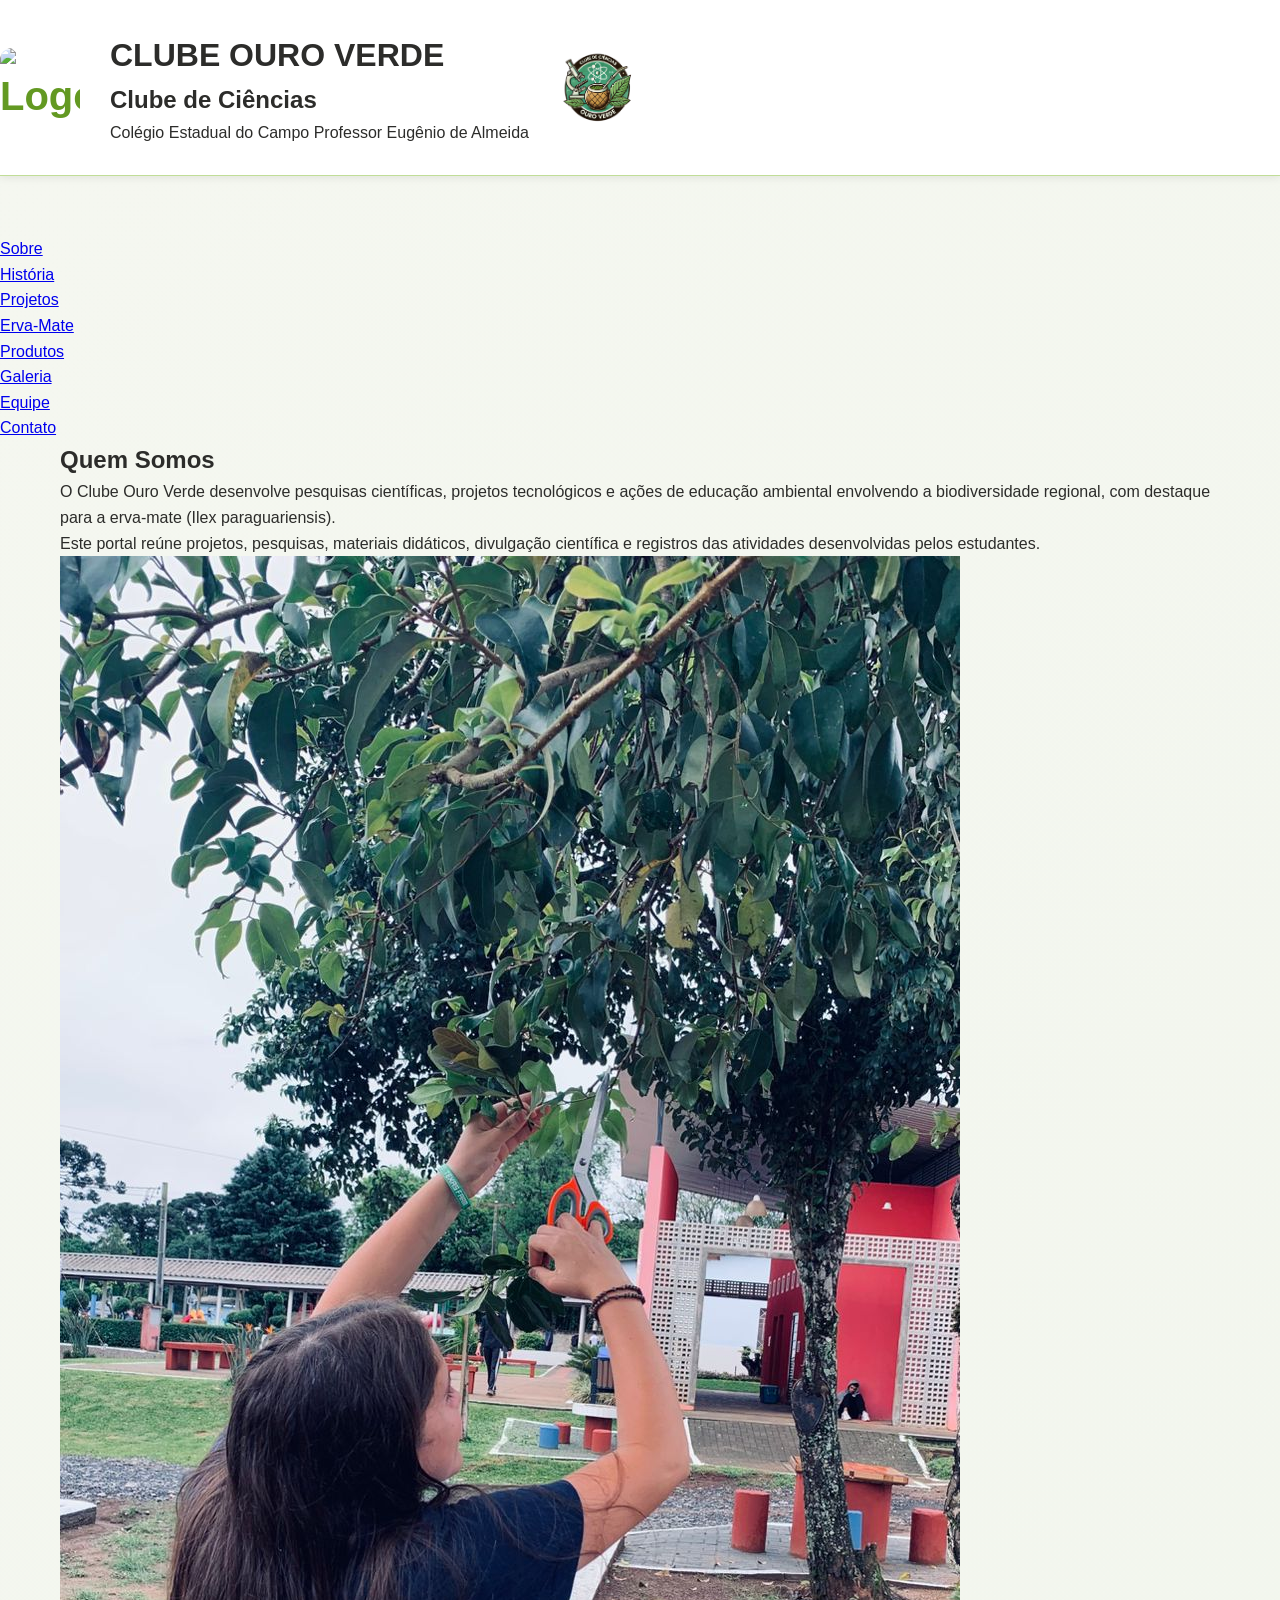
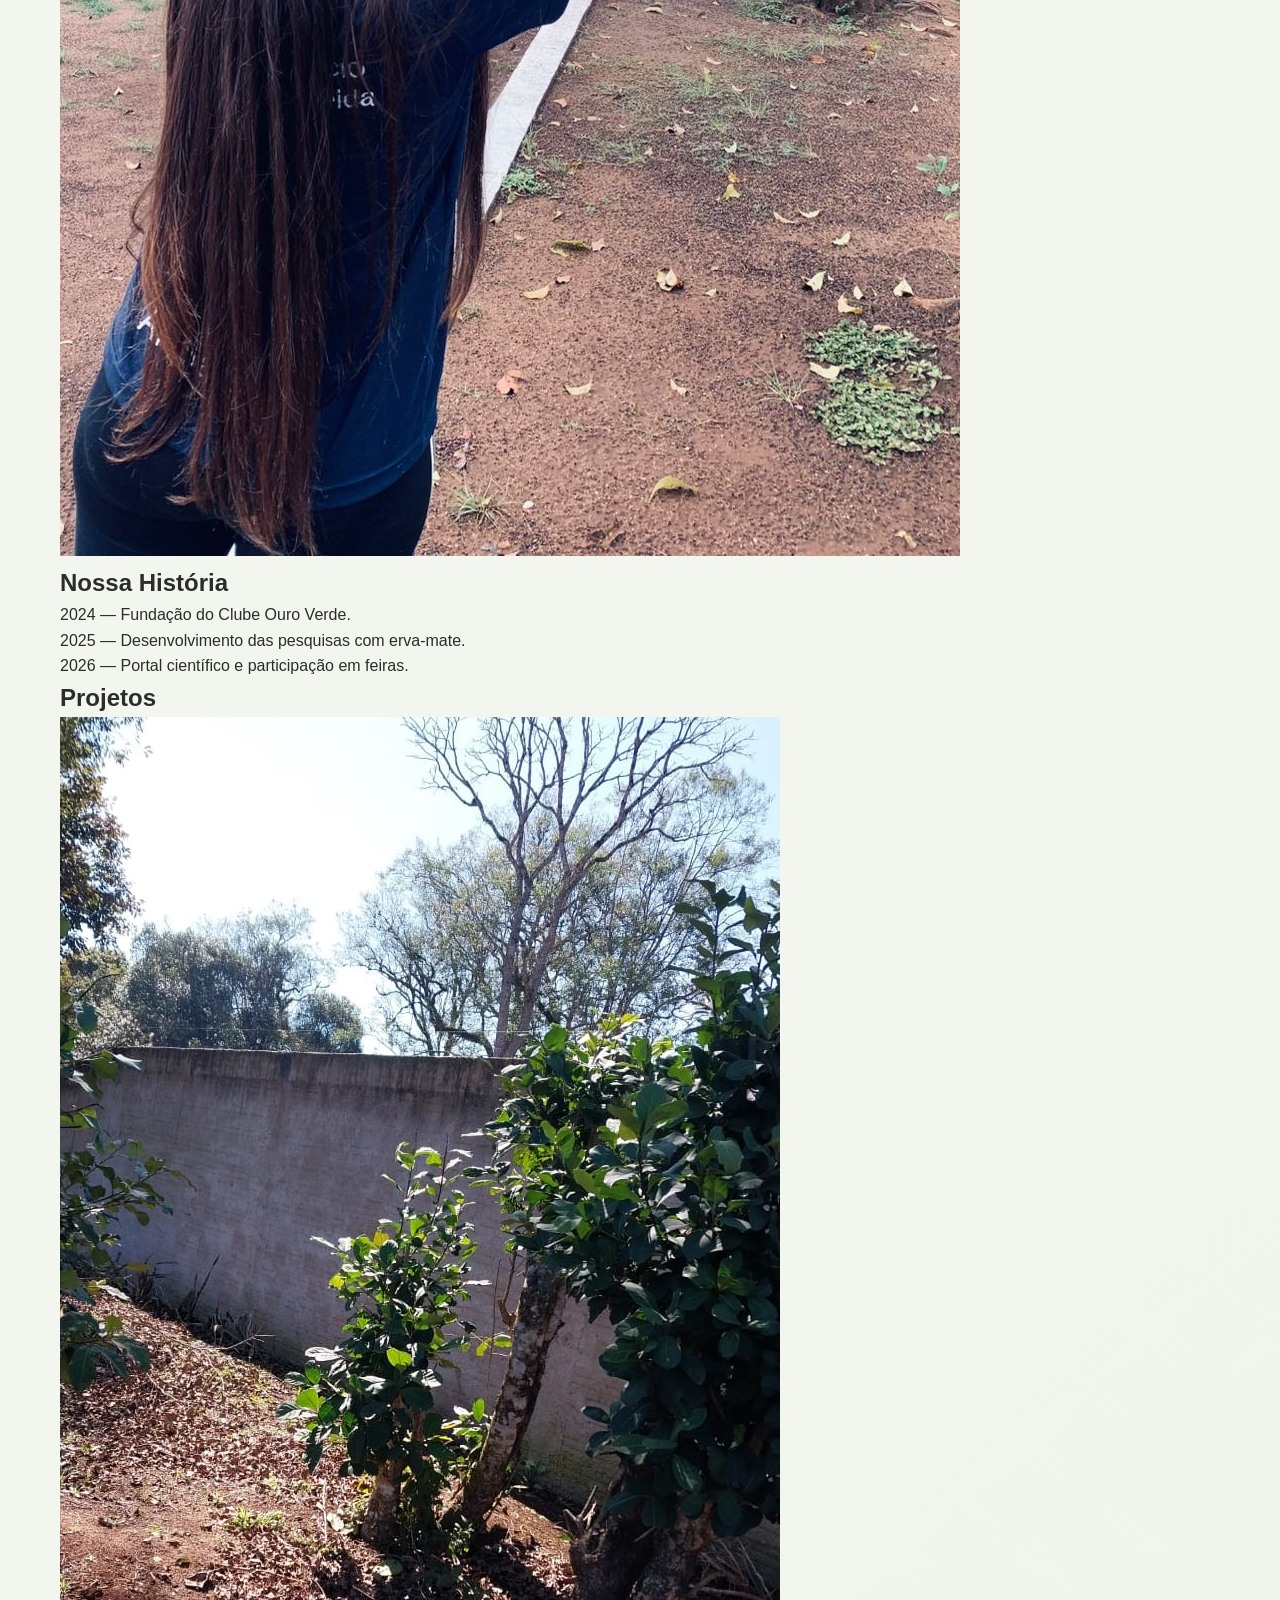
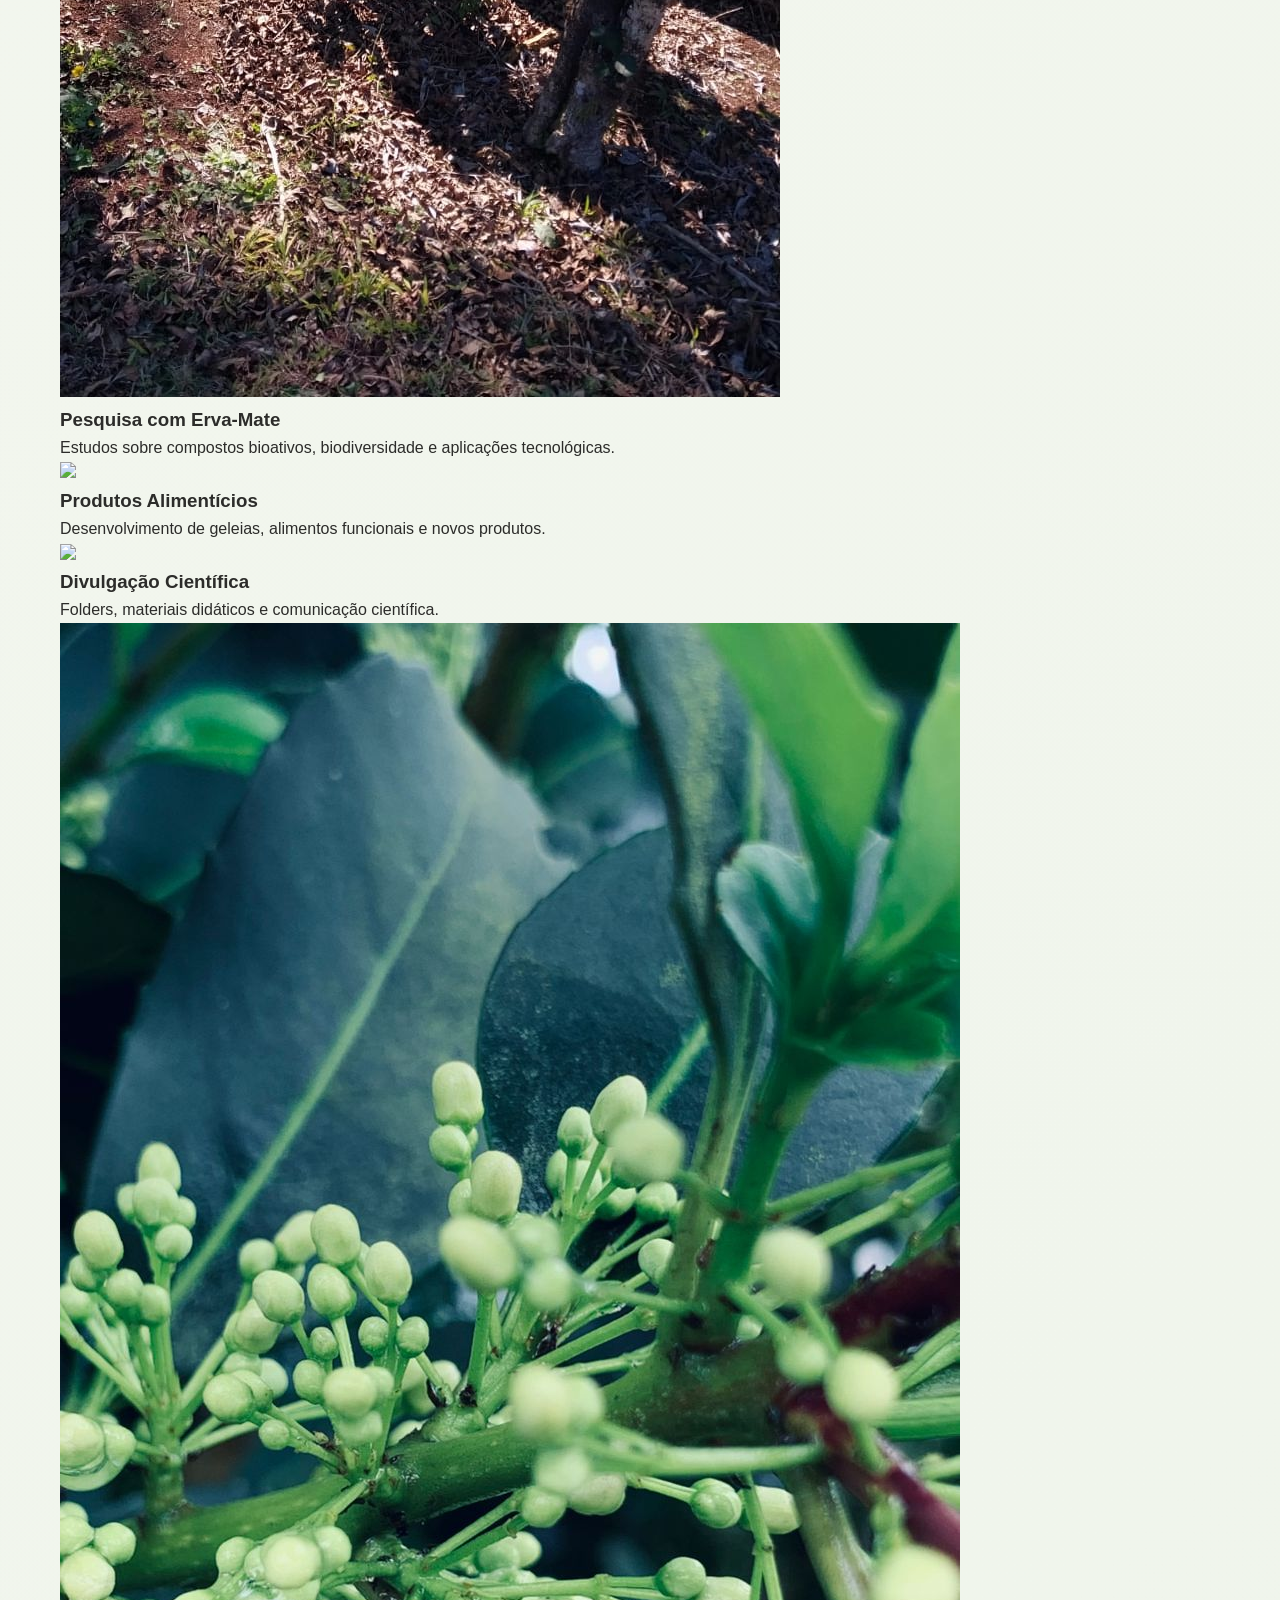
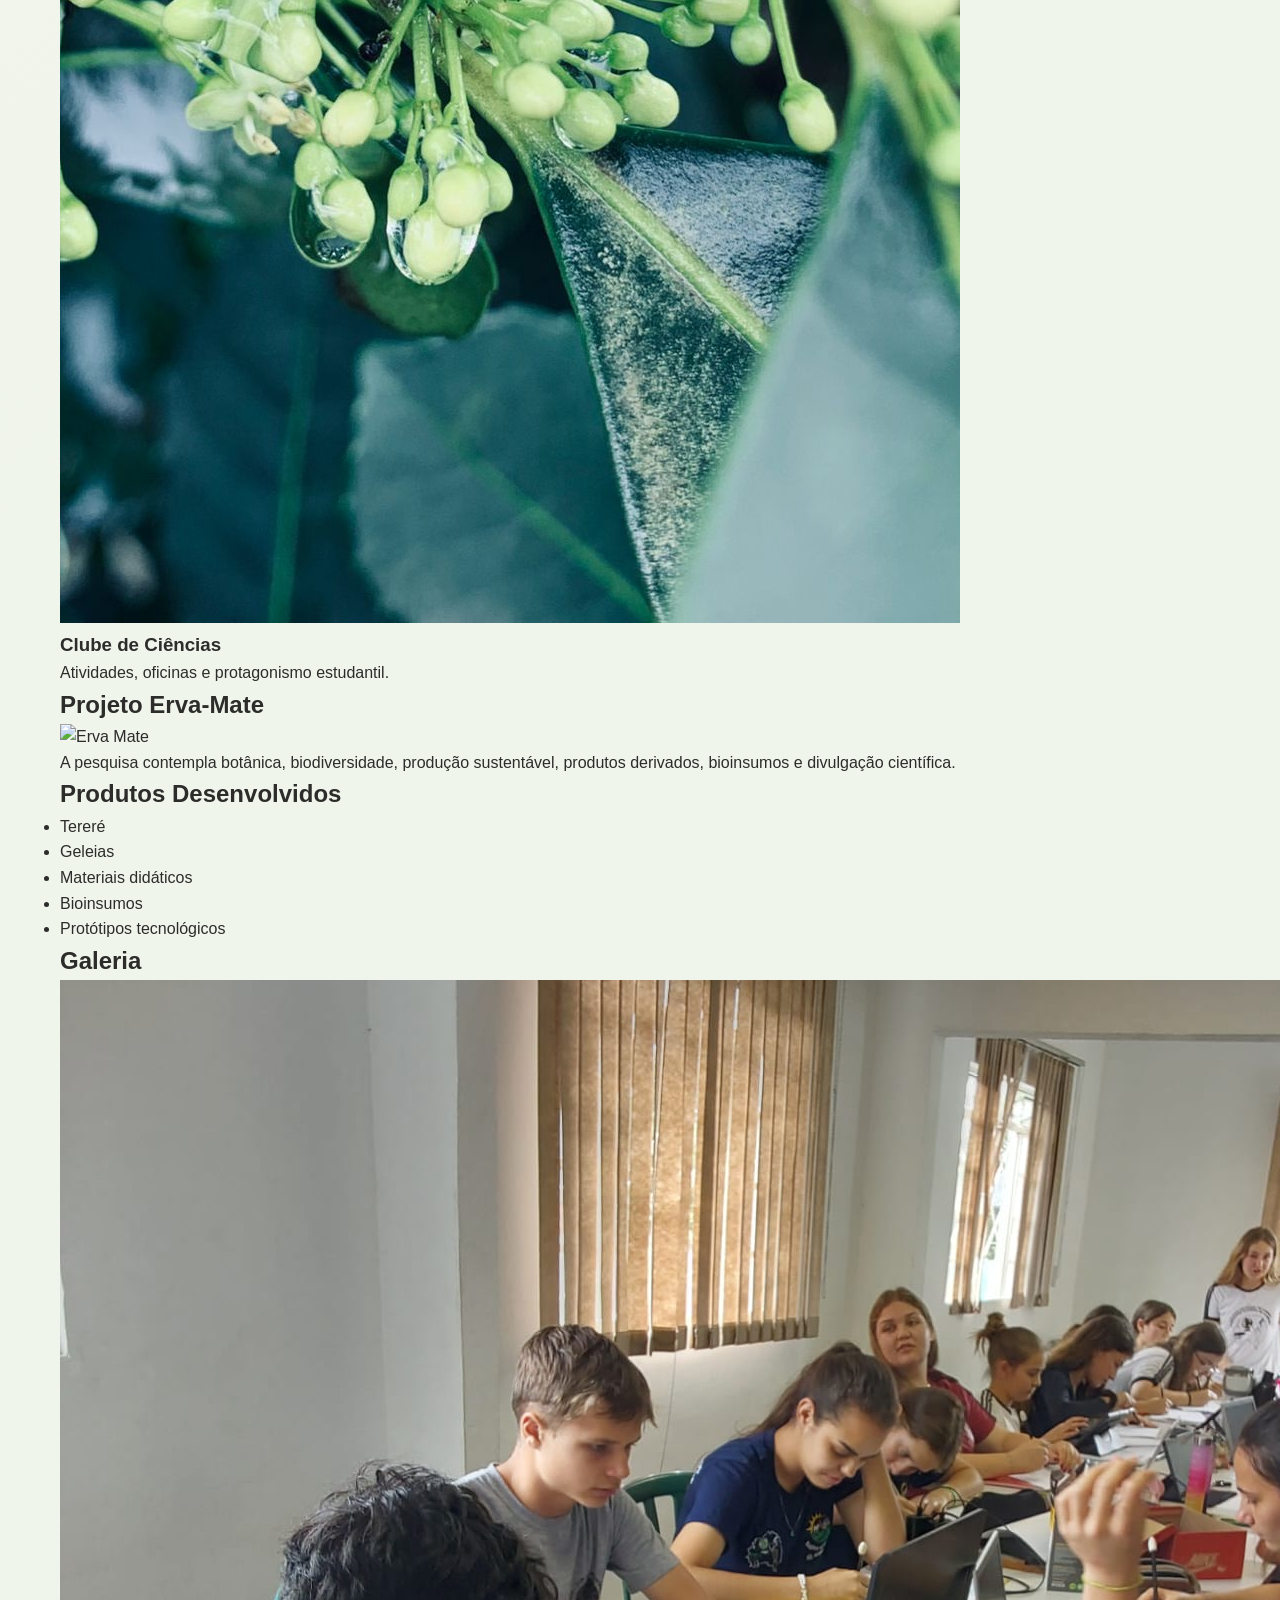
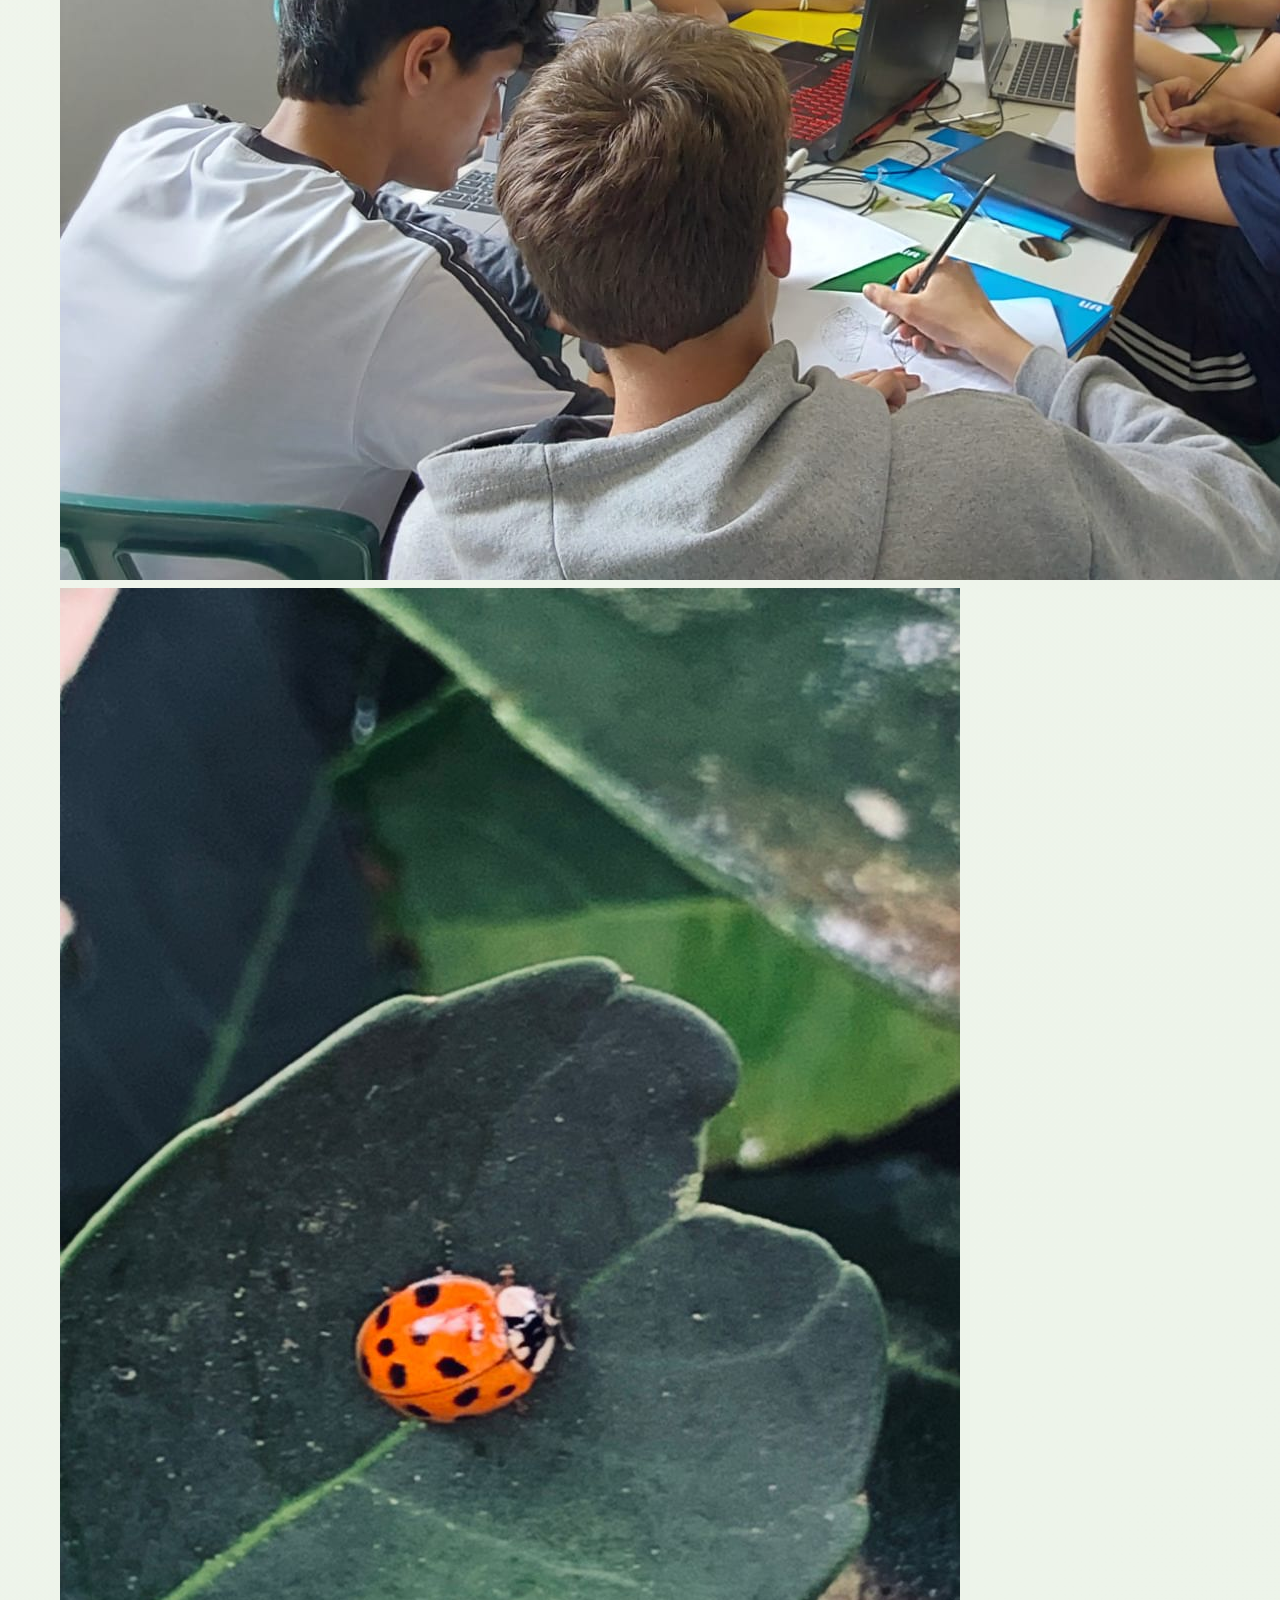
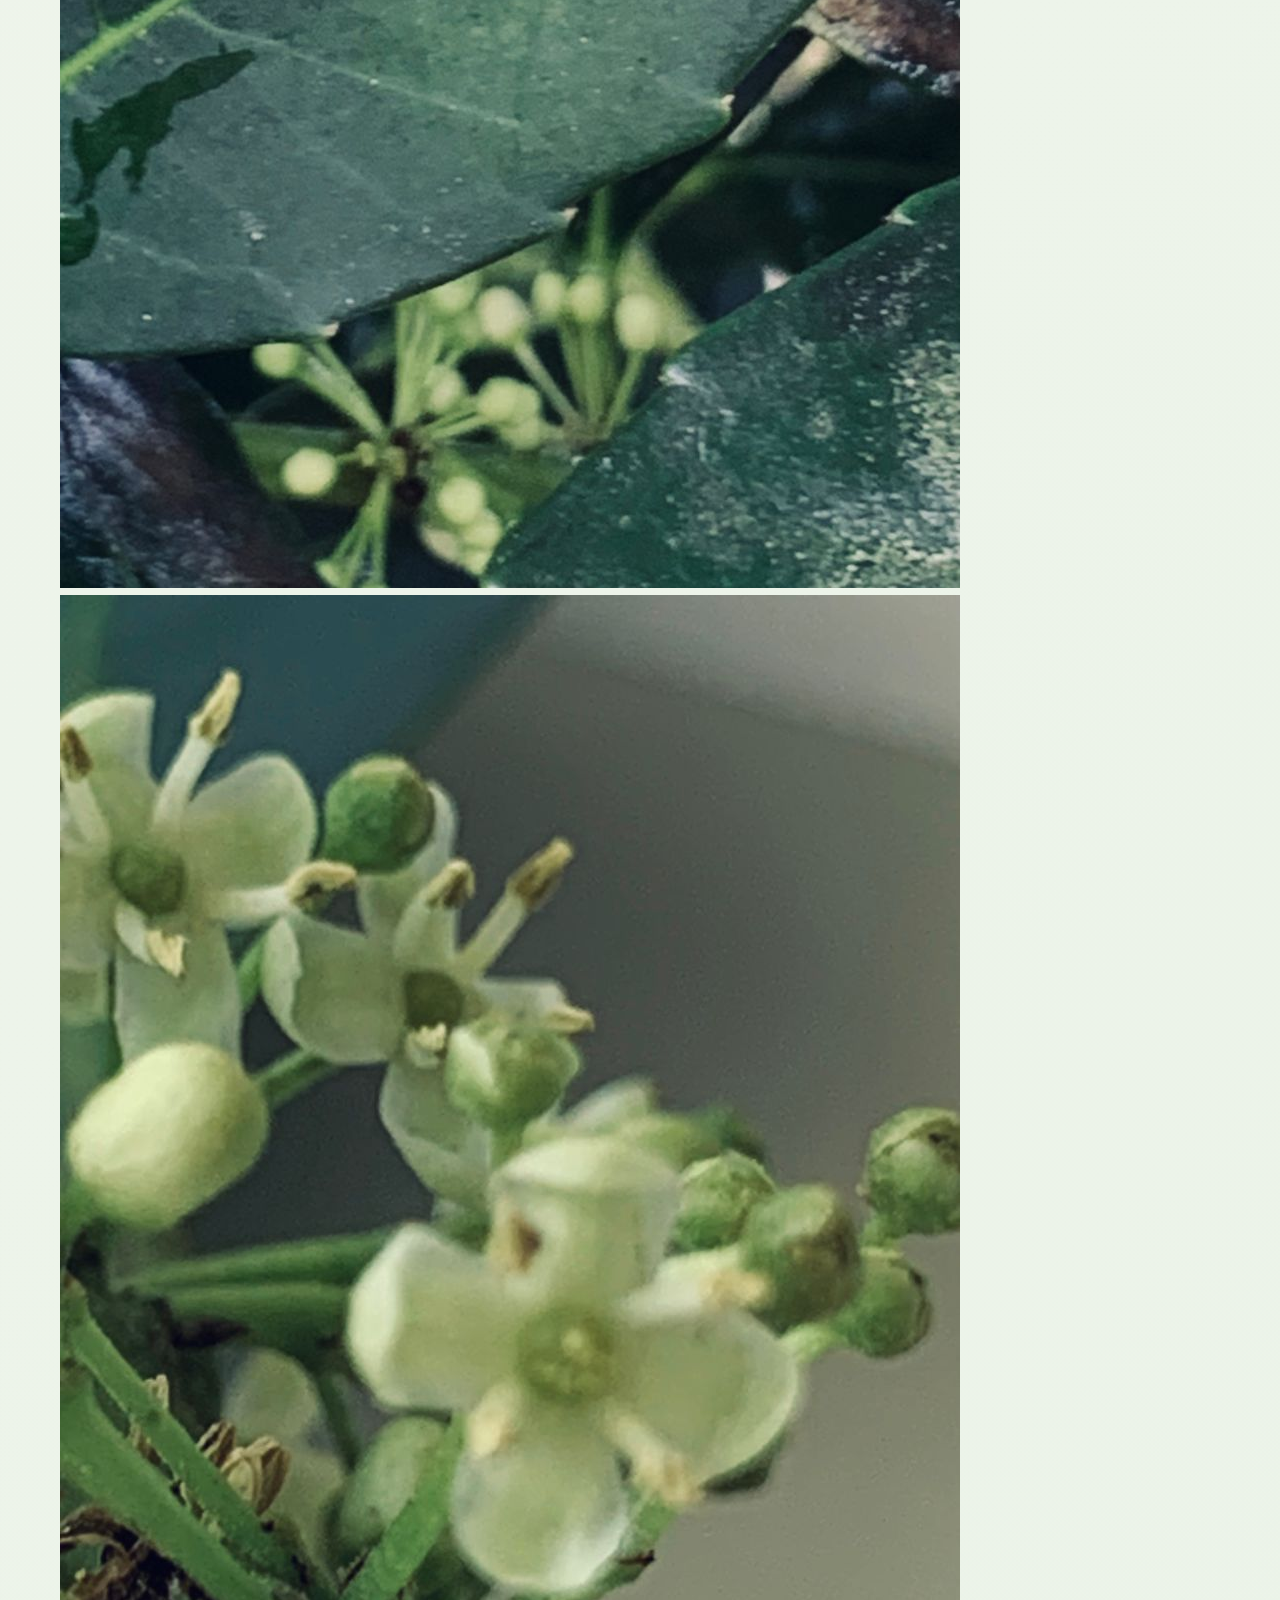
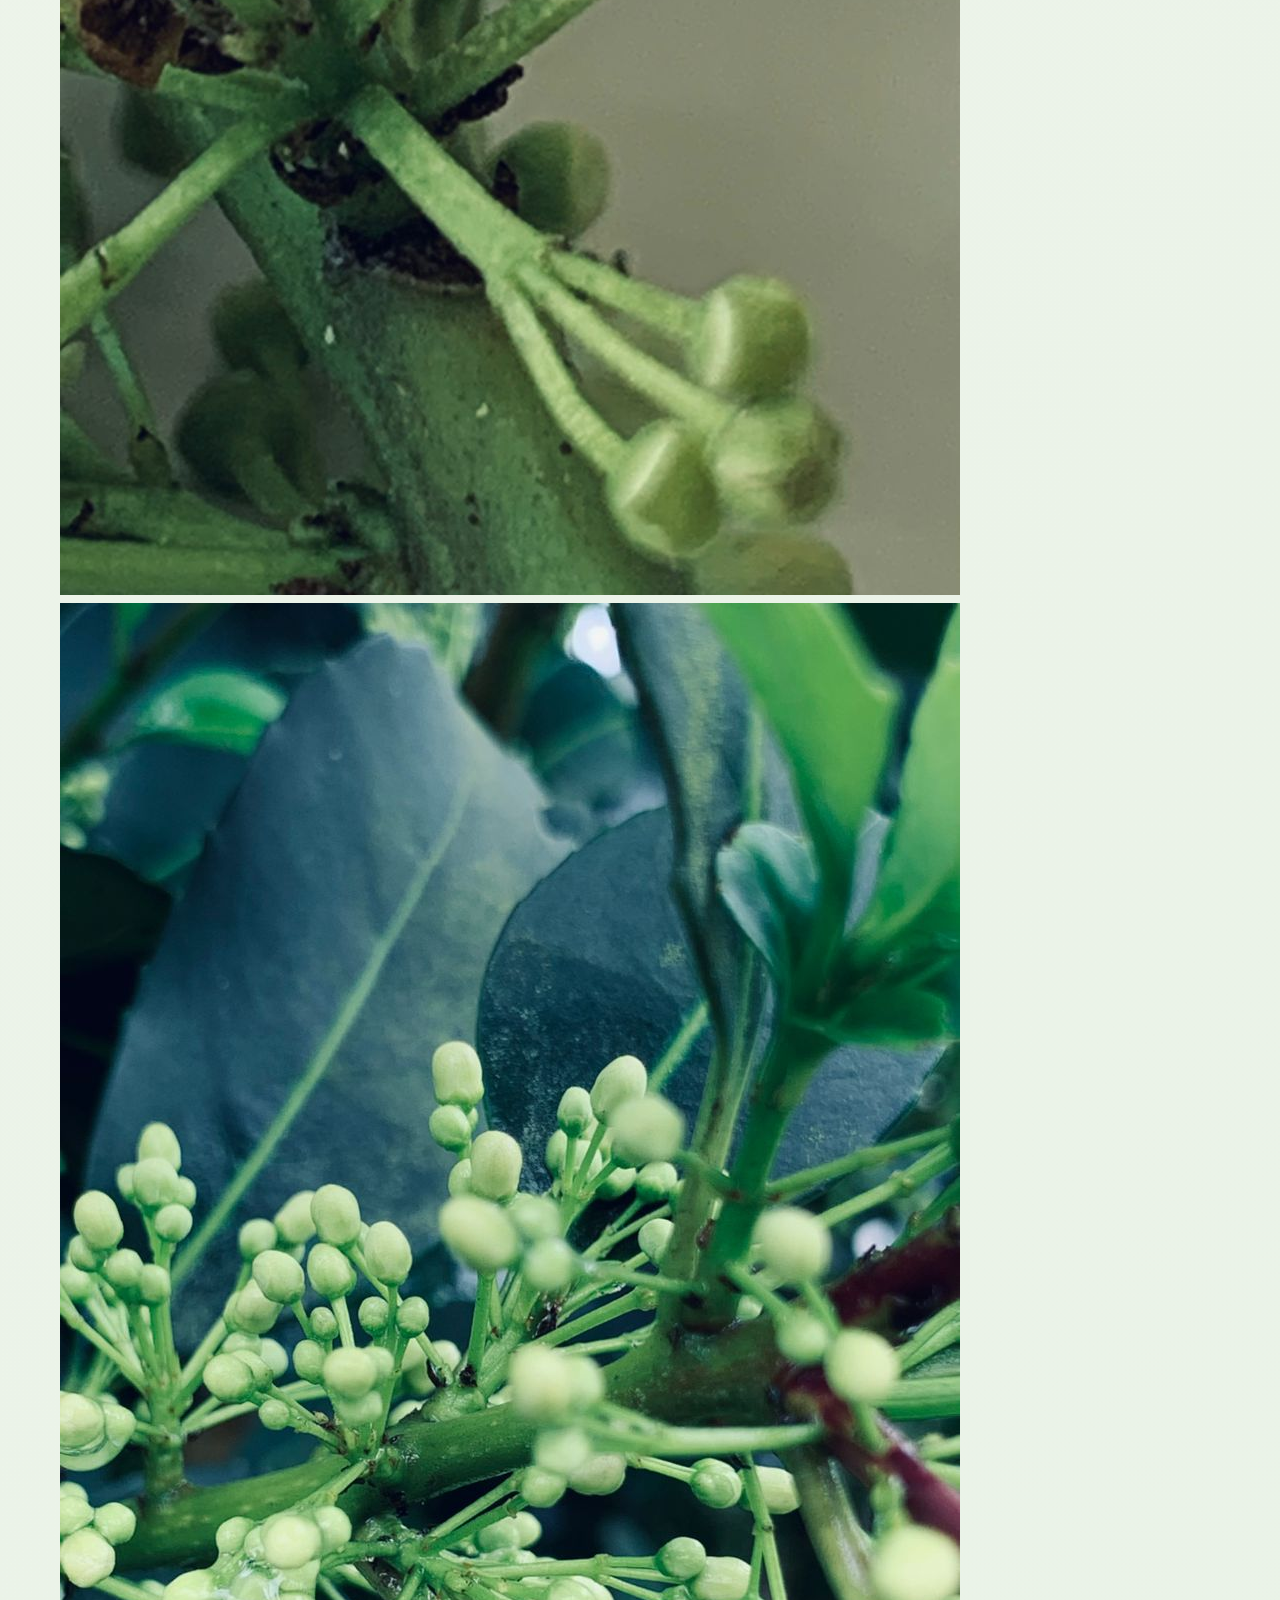
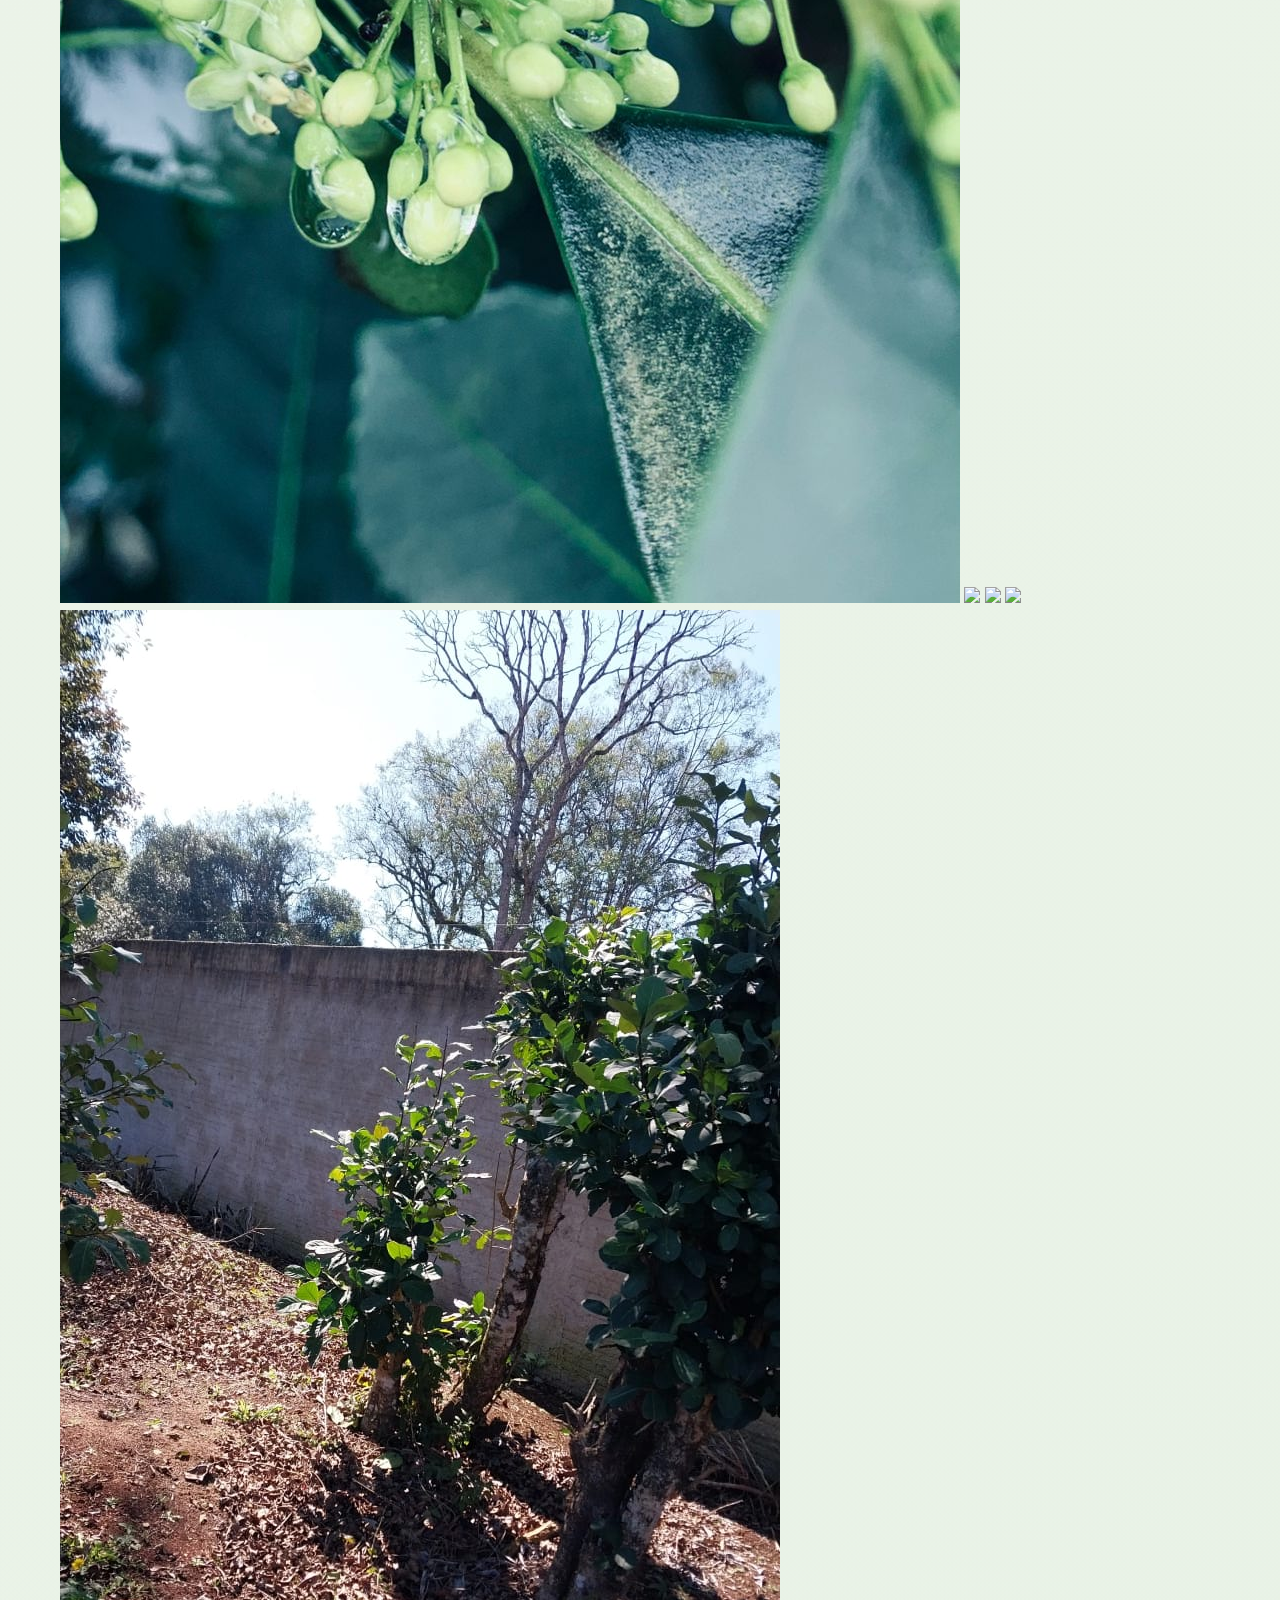
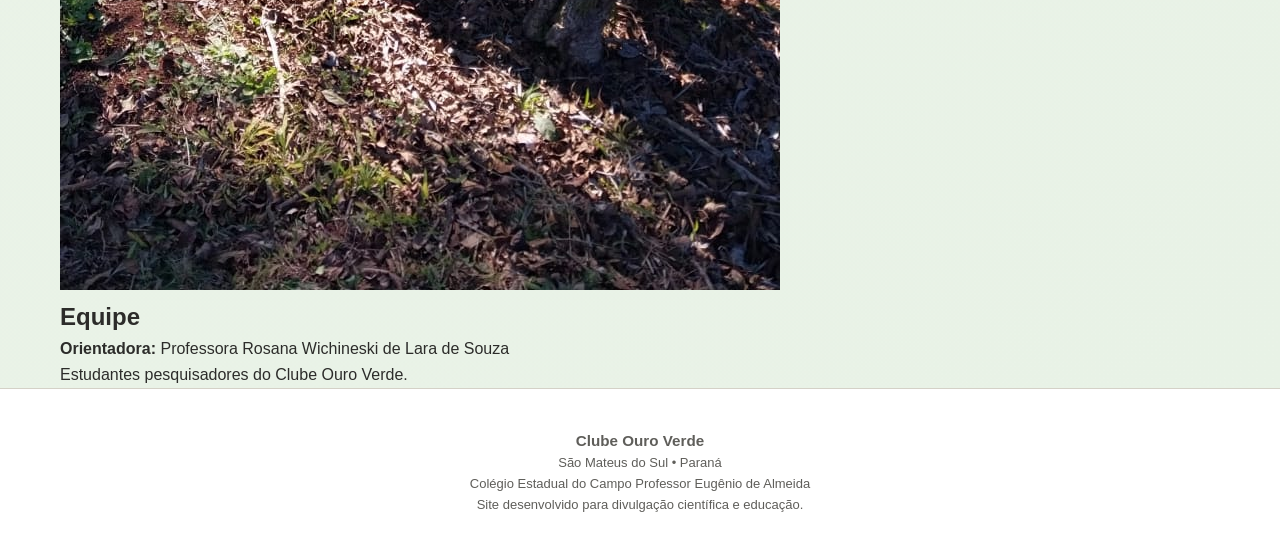
==== index (1).html @ 06588b4a "arquivo index atualizado" ====
<!DOCTYPE html>
<html lang="pt-BR">
<head>
<meta charset="UTF-8">
<meta name="viewport" content="width=device-width, initial-scale=1.0">
<title>Clube Ouro Verde</title>
<link rel="stylesheet" href="styles.css">
<link href="https://fonts.googleapis.com/css2?family=Cinzel:wght@400;700&family=Montserrat:wght@300;400;600;700&display=swap" rel="stylesheet">
</head>
<body>

<header class="hero-header">
  <div class="overlay"></div>
  <div class="header-content">
      <img class="logo" src="logo-colegio.png" alt="Logo Colégio">
      <div class="title-box">
          <h1>CLUBE OURO VERDE</h1>
          <h2>Clube de Ciências</h2>
          <p>Colégio Estadual do Campo Professor Eugênio de Almeida</p>
      </div>
      <img class="logo" src="Logo do clube sem nome do colégio .png" alt="Logo Clube">
  </div>
</header>

<nav>
<ul>
<li><a href="#sobre">Sobre</a></li>
<li><a href="#historia">História</a></li>
<li><a href="#projetos">Projetos</a></li>
<li><a href="#erva">Erva-Mate</a></li>
<li><a href="#produtos">Produtos</a></li>
<li><a href="#galeria">Galeria</a></li>
<li><a href="#equipe">Equipe</a></li>
<li><a href="#contato">Contato</a></li>
</ul>
</nav>

<section id="sobre" class="container">
<h2>Quem Somos</h2>
<div class="duas-colunas">
<div>
<p>O Clube Ouro Verde desenvolve pesquisas científicas, projetos tecnológicos e ações de educação ambiental envolvendo a biodiversidade regional, com destaque para a erva-mate (Ilex paraguariensis).</p>
<p>Este portal reúne projetos, pesquisas, materiais didáticos, divulgação científica e registros das atividades desenvolvidas pelos estudantes.</p>
</div>
<div>
<img src="Foto de Rosana Lara.jpg" alt="Quadro Clube de Ciências">
</div>
</div>
</section>

<section id="historia" class="container">
<h2>Nossa História</h2>
<div class="timeline">
<div>2024 — Fundação do Clube Ouro Verde.</div>
<div>2025 — Desenvolvimento das pesquisas com erva-mate.</div>
<div>2026 — Portal científico e participação em feiras.</div>
</div>
</section>

<section id="projetos" class="container">
<h2>Projetos</h2>
<div class="cards">
<article class="card">
<img src="IMG-20250812-WA0069.jpg">
<h3>Pesquisa com Erva-Mate</h3>
<p>Estudos sobre compostos bioativos, biodiversidade e aplicações tecnológicas.</p>
</article>

<article class="card">
<img src="IMG_4471.JPG">
<h3>Produtos Alimentícios</h3>
<p>Desenvolvimento de geleias, alimentos funcionais e novos produtos.</p>
</article>

<article class="card">
<img src="IMG_4475.JPG">
<h3>Divulgação Científica</h3>
<p>Folders, materiais didáticos e comunicação científica.</p>
</article>

<article class="card">
<img src="Foto de Rosana Lara(4).jpg">
<h3>Clube de Ciências</h3>
<p>Atividades, oficinas e protagonismo estudantil.</p>
</article>
</div>
</section>

<section id="erva" class="container">
<h2>Projeto Erva-Mate</h2>
<img src="IMG_4467.JPG" alt="Erva Mate">
<p>A pesquisa contempla botânica, biodiversidade, produção sustentável, produtos derivados, bioinsumos e divulgação científica.</p>
</section>

<section id="produtos" class="container">
<h2>Produtos Desenvolvidos</h2>
<ul>
<li>Tereré</li>
<li>Geleias</li>
<li>Materiais didáticos</li>
<li>Bioinsumos</li>
<li>Protótipos tecnológicos</li>
</ul>
</section>

<section id="galeria" class="container">
<h2>Galeria</h2>
<div class="galeria">
<img src="Foto de Rosana Lara(1).jpg">
<img src="Foto de Rosana Lara(2).jpg">
<img src="Foto de Rosana Lara(3).jpg">
<img src="Foto de Rosana Lara(4).jpg">
<img src="IMG_4497.JPG">
<img src="IMG_4471.JPG">
<img src="IMG_4467.JPG">
<img src="IMG-20250812-WA0069.jpg">
</div>
</section>

<section id="equipe" class="container">
<h2>Equipe</h2>
<p><strong>Orientadora:</strong> Professora Rosana Wichineski de Lara de Souza</p>
<p>Estudantes pesquisadores do Clube Ouro Verde.</p>
</section>

<footer id="contato">
<h3>Clube Ouro Verde</h3>
<p>São Mateus do Sul • Paraná</p>
<p>Colégio Estadual do Campo Professor Eugênio de Almeida</p>
<p>Site desenvolvido para divulgação científica e educação.</p>
</footer>

</body>
</html>
---- styles.css ----
/* =============================================
   CLUBE DE CIÊNCIAS OURO VERDE - ESTILOS
   ============================================= */

* {
    margin: 0;
    padding: 0;
    box-sizing: border-box;
}

body {
    font-family: 'Segoe UI', Tahoma, Geneva, Verdana, sans-serif;
    background: linear-gradient(135deg, #f5f7f0 0%, #e8f2e6 100%);
    color: #2c2c2a;
    line-height: 1.6;
}

.container {
    max-width: 1200px;
    margin: 0 auto;
    padding: 0 20px;
}

/* =============================================
   HEADER
   ============================================= */

header {
    background: white;
    border-bottom: 1px solid #c0dd97;
    padding: 30px 0;
    margin-bottom: 60px;
    box-shadow: 0 2px 8px rgba(0, 0, 0, 0.08);
    position: sticky;
    top: 0;
    z-index: 100;
}

.header-content {
    display: flex;
    align-items: center;
    gap: 30px;
}

.logo-area {
    flex-shrink: 0;
}

.logo {
    width: 80px;
    height: 80px;
    background: white;
    border-radius: 12px;
    display: flex;
    align-items: center;
    justify-content: center;
    font-weight: bold;
    font-size: 40px;
    color: #639922;
}

.logo img {
    width: 100%;
    height: 100%;
    object-fit: contain;
    padding: 4px;
}

.header-text h1 {
    font-size: 28px;
    color: #3B6D11;
    margin-bottom: 4px;
    font-weight: 600;
}

.header-text p {
    font-size: 15px;
    color: #5F5E5A;
}

/* =============================================
   HERO SECTION
   ============================================= */

.hero {
    text-align: center;
    margin-bottom: 80px;
}

.hero h2 {
    font-size: 36px;
    color: #3B6D11;
    margin-bottom: 16px;
    font-weight: 600;
}

.hero-desc {
    font-size: 18px;
    color: #5F5E5A;
    max-width: 700px;
    margin: 0 auto 40px;
    line-height: 1.7;
}

/* =============================================
   ABOUT SECTION
   ============================================= */

.about-section {
    background: white;
    padding: 40px;
    border-radius: 12px;
    border: 1px solid #c0dd97;
    margin-bottom: 80px;
    box-shadow: 0 2px 8px rgba(99, 153, 34, 0.06);
}

.about-section h3 {
    font-size: 20px;
    color: #3B6D11;
    margin-bottom: 16px;
    font-weight: 600;
}

.about-section p {
    font-size: 15px;
    color: #5F5E5A;
    line-height: 1.8;
    margin-bottom: 12px;
}

/* =============================================
   PROJECTS SECTION
   ============================================= */

.projects-section h3 {
    font-size: 22px;
    color: #3B6D11;
    margin-bottom: 24px;
    font-weight: 600;
}

.projects-grid {
    display: grid;
    grid-template-columns: repeat(auto-fit, minmax(280px, 1fr));
    gap: 24px;
    margin-bottom: 80px;
}

.project-card {
    background: white;
    border-radius: 12px;
    padding: 32px 24px;
    border: 1px solid #d4d1c7;
    text-align: center;
    transition: all 0.3s ease;
    cursor: pointer;
    box-shadow: 0 2px 8px rgba(0, 0, 0, 0.04);
}

.project-card:hover {
    border-color: #97c459;
    box-shadow: 0 8px 24px rgba(99, 153, 34, 0.15);
    transform: translateY(-4px);
}

.project-icon {
    font-size: 48px;
    margin-bottom: 16px;
    display: block;
}

.project-card h4 {
    font-size: 18px;
    color: #3B6D11;
    margin-bottom: 8px;
    font-weight: 600;
}

.project-card p {
    font-size: 14px;
    color: #888780;
    margin-bottom: 20px;
    line-height: 1.6;
}

/* =============================================
   BOTÕES
   ============================================= */

.btn {
    display: inline-block;
    padding: 12px 24px;
    background: #639922;
    color: white;
    text-decoration: none;
    border-radius: 8px;
    font-size: 14px;
    font-weight: 500;
    transition: background 0.3s, transform 0.2s;
    border: none;
    cursor: pointer;
}

.btn:hover {
    background: #3B6D11;
    transform: translateY(-2px);
}

.btn:active {
    transform: translateY(0);
}

.btn-secondary {
    background: transparent;
    color: #639922;
    border: 1px solid #c0dd97;
}

.btn-secondary:hover {
    background: #f5f7f0;
    border-color: #97c459;
}

/* =============================================
   CARD "NOVO PROJETO"
   ============================================= */

.add-project {
    background: #f5f7f0;
    border: 2px dashed #c0dd97;
    display: flex;
    align-items: center;
    justify-content: center;
    gap: 12px;
    padding: 24px;
}

.add-project:hover {
    background: #e8f2e6;
    border-color: #97c459;
}

.add-icon {
    font-size: 32px;
    color: #97c459;
}

.add-text strong {
    color: #639922;
    display: block;
    margin-bottom: 4px;
}

.add-text p {
    font-size: 12px;
    color: #5F5E5A;
    margin: 0;
}

/* =============================================
   INFO GRID
   ============================================= */

.info-grid {
    display: grid;
    grid-template-columns: repeat(auto-fit, minmax(200px, 1fr));
    gap: 20px;
    margin-bottom: 80px;
}

.info-card {
    background: #f5f7f0;
    padding: 24px;
    border-radius: 8px;
    border: 1px solid #d4d1c7;
}

.info-card strong {
    color: #3B6D11;
    display: block;
    margin-bottom: 8px;
    font-size: 16px;
}

.info-card p {
    font-size: 14px;
    color: #5F5E5A;
}

/* =============================================
   FOOTER
   ============================================= */

footer {
    text-align: center;
    padding: 40px 20px;
    color: #5F5E5A;
    font-size: 13px;
    border-top: 1px solid #d4d1c7;
    background: white;
}

.social-links {
    display: flex;
    justify-content: center;
    gap: 20px;
    margin-top: 16px;
}

.social-links a {
    color: #639922;
    text-decoration: none;
    font-weight: 500;
    transition: color 0.3s;
}

.social-links a:hover {
    color: #3B6D11;
}

/* =============================================
   RESPONSIVO - TABLETS
   ============================================= */

@media (max-width: 768px) {
    .header-content {
        flex-direction: column;
        text-align: center;
        gap: 16px;
    }

    .hero h2 {
        font-size: 28px;
    }

    .hero-desc {
        font-size: 16px;
    }

    .projects-grid {
        grid-template-columns: 1fr;
    }

    .header-text h1 {
        font-size: 24px;
    }

    .about-section {
        padding: 30px;
    }

    .project-card {
        padding: 24px 20px;
    }
}

/* =============================================
   RESPONSIVO - SMARTPHONES
   ============================================= */

@media (max-width: 480px) {
    header {
        padding: 20px 0;
        margin-bottom: 40px;
    }

    .container {
        padding: 0 15px;
    }

    .logo {
        width: 60px;
        height: 60px;
        font-size: 32px;
    }

    .header-text h1 {
        font-size: 20px;
    }

    .header-text p {
        font-size: 13px;
    }

    .hero h2 {
        font-size: 24px;
    }

    .hero-desc {
        font-size: 15px;
        margin-bottom: 30px;
    }

    .about-section {
        padding: 20px;
        margin-bottom: 50px;
    }

    .about-section h3 {
        font-size: 18px;
        margin-bottom: 12px;
    }

    .about-section p {
        font-size: 14px;
        margin-bottom: 10px;
    }

    .projects-section h3 {
        font-size: 18px;
        margin-bottom: 16px;
    }

    .projects-grid {
        gap: 16px;
        margin-bottom: 50px;
    }

    .project-card {
        padding: 20px 15px;
    }

    .project-icon {
        font-size: 40px;
        margin-bottom: 12px;
    }

    .project-card h4 {
        font-size: 16px;
        margin-bottom: 8px;
    }

    .project-card p {
        font-size: 13px;
        margin-bottom: 16px;
    }

    .btn {
        padding: 10px 20px;
        font-size: 13px;
    }

    .info-grid {
        gap: 12px;
        margin-bottom: 50px;
    }

    .info-card {
        padding: 16px;
    }

    .info-card strong {
        font-size: 14px;
        margin-bottom: 6px;
    }

    .info-card p {
        font-size: 13px;
    }

    footer {
        padding: 30px 15px;
        font-size: 12px;
    }

    .social-links {
        gap: 15px;
        margin-top: 12px;
    }

    .social-links a {
        font-size: 12px;
    }
}
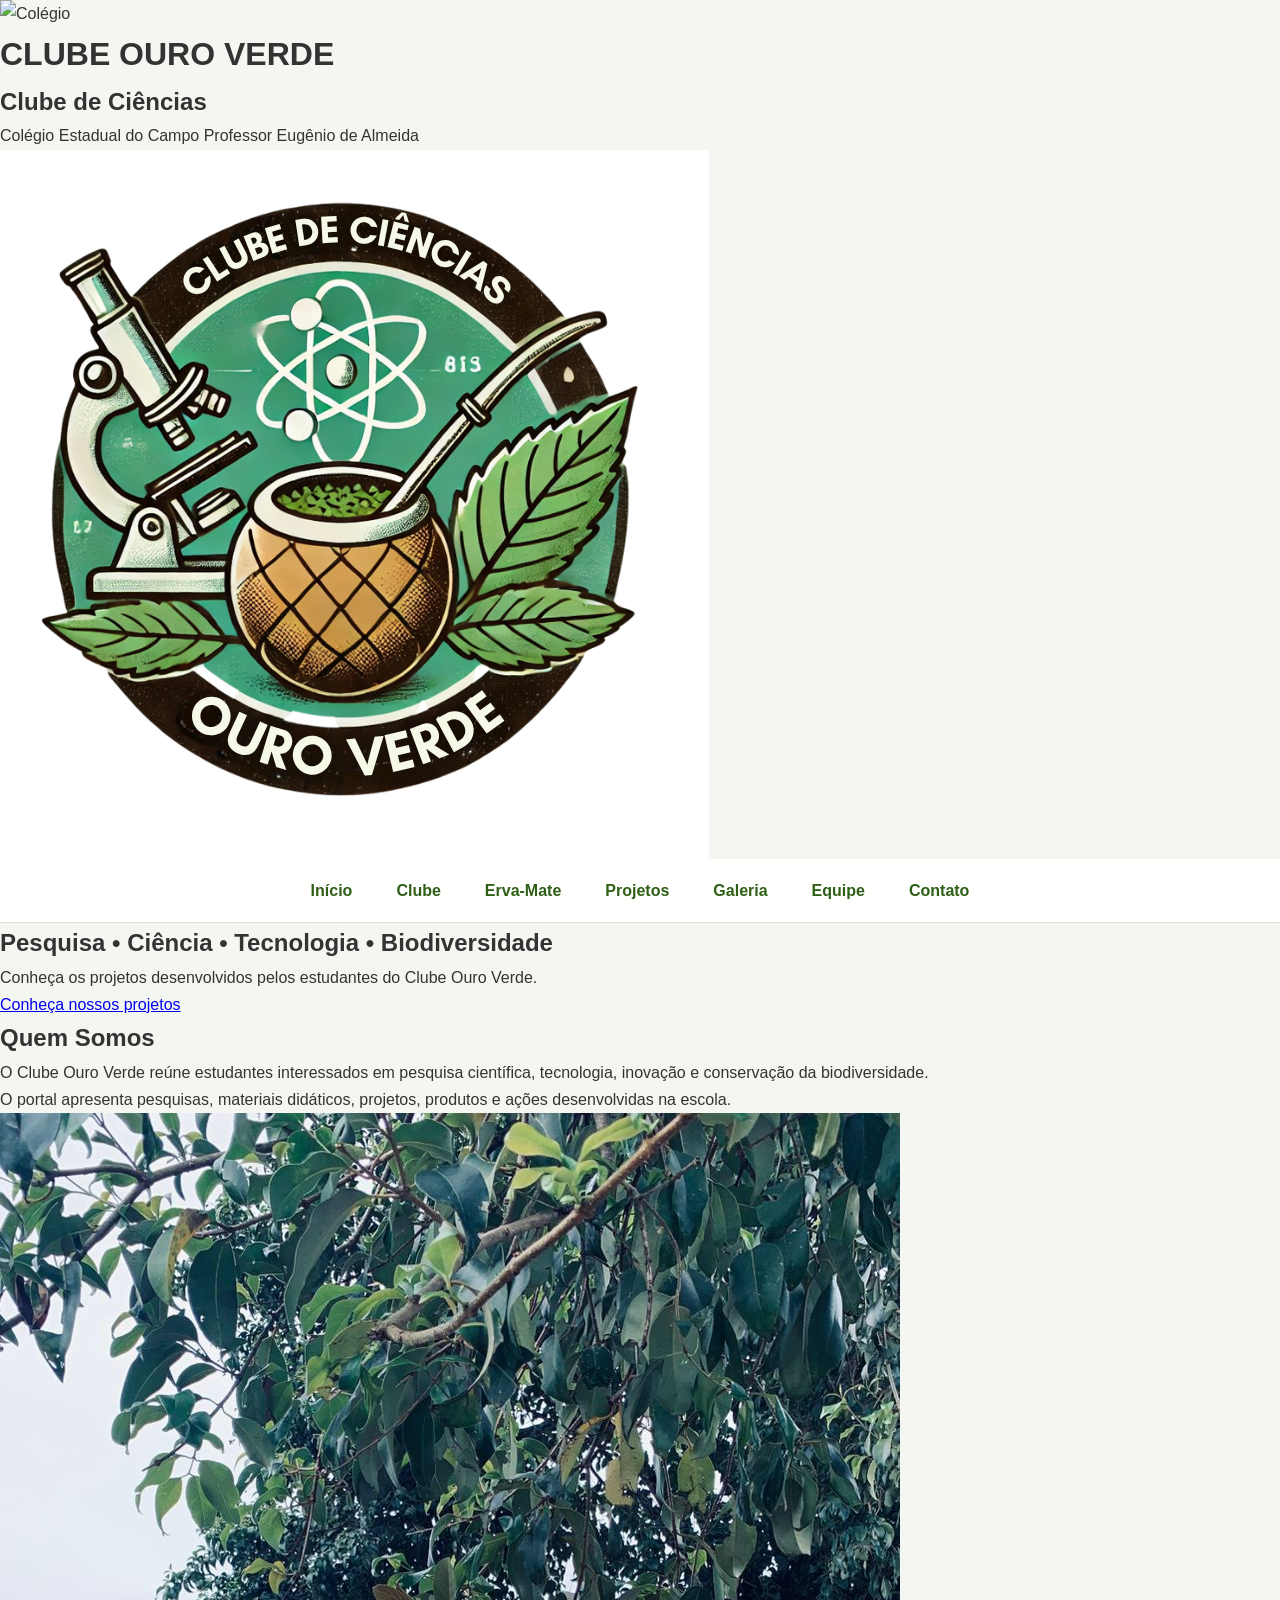
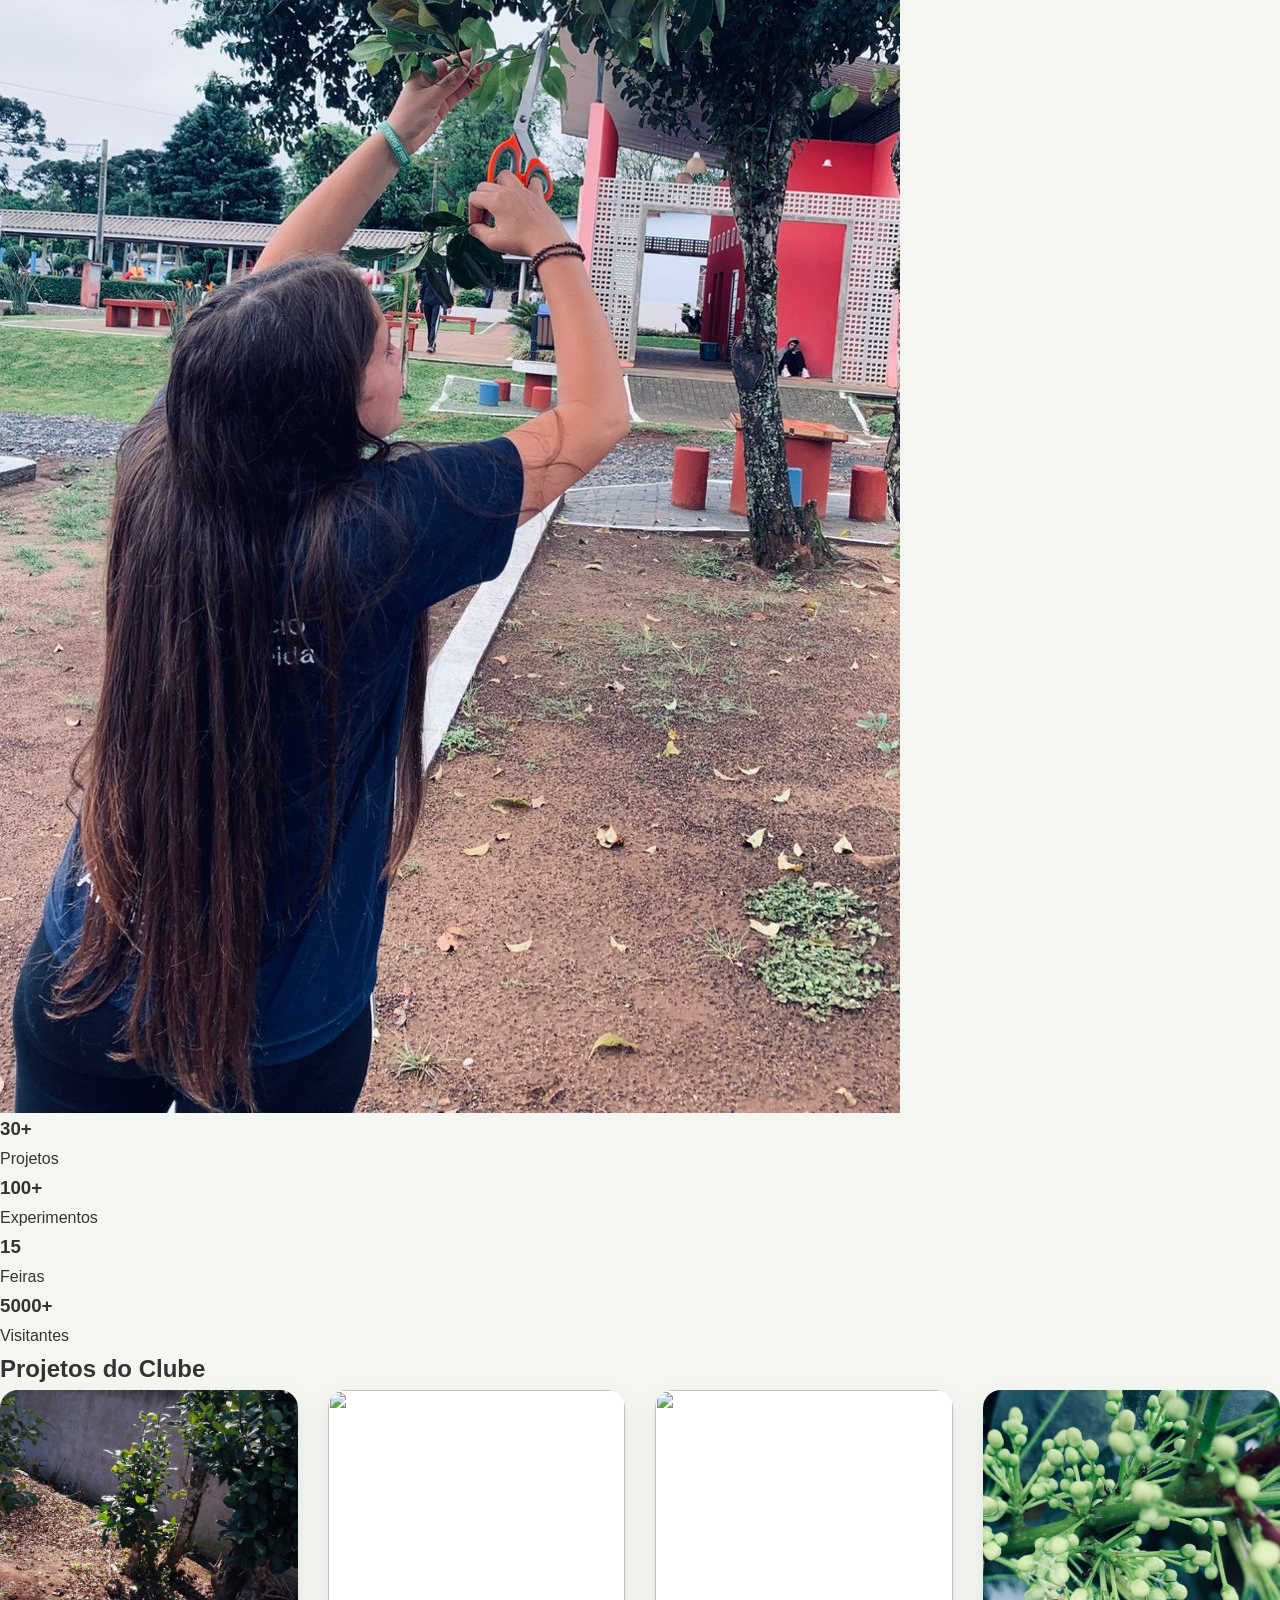
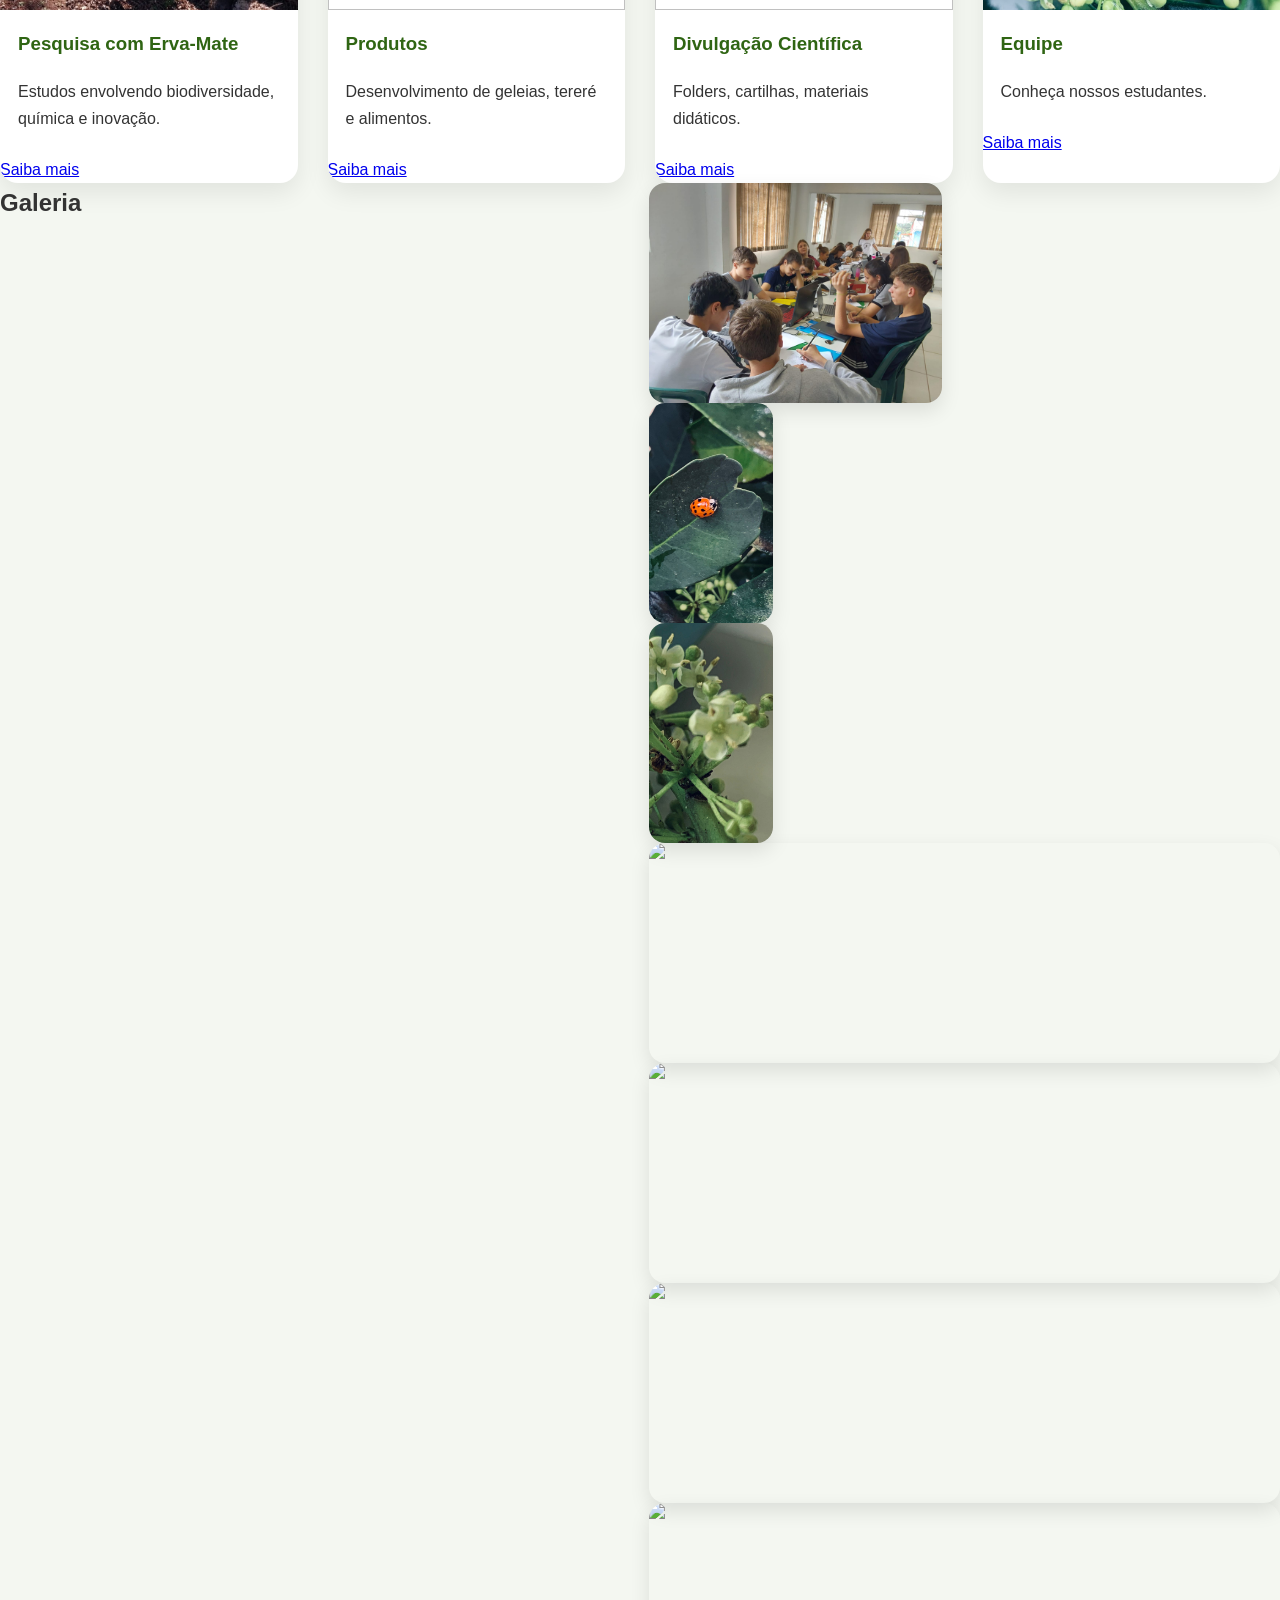
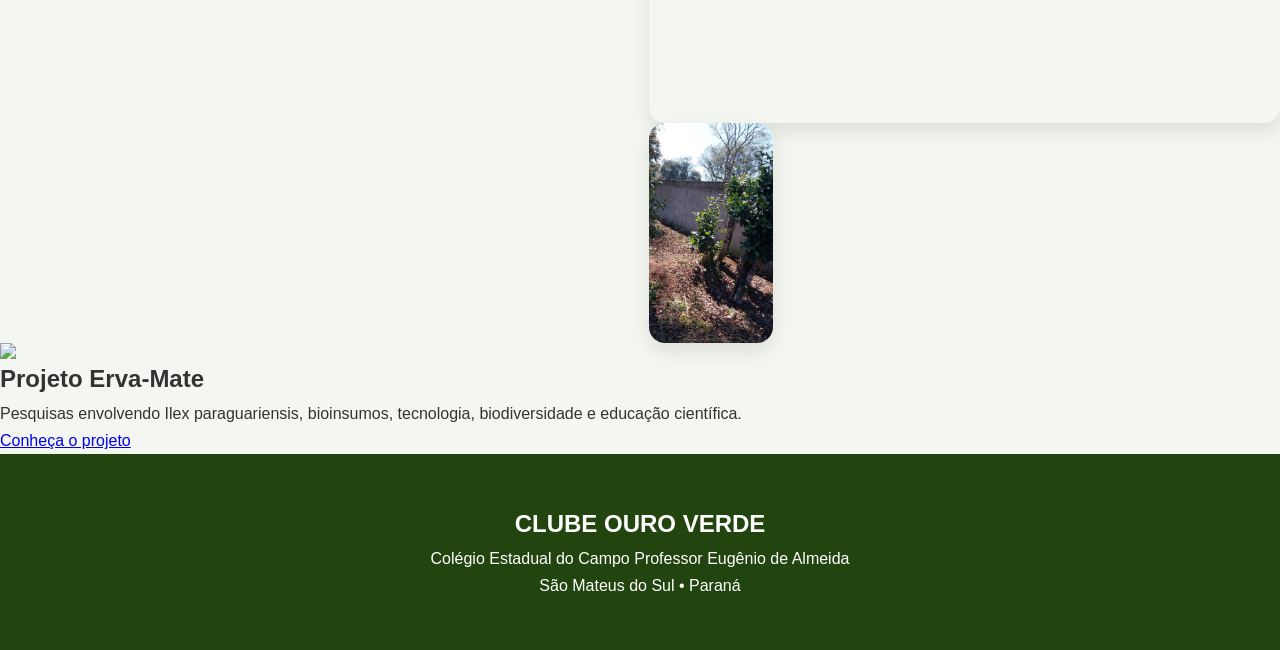
==== commit 2eaac14d: "Refactor header and navigation structure in HTML" ====
--- a/index (1).html
+++ b/index (1).html
@@ -1,134 +1,392 @@
 <!DOCTYPE html>
 <html lang="pt-BR">
+
 <head>
+
 <meta charset="UTF-8">
+
 <meta name="viewport" content="width=device-width, initial-scale=1.0">
+
 <title>Clube Ouro Verde</title>
+
 <link rel="stylesheet" href="styles.css">
+
 <link href="https://fonts.googleapis.com/css2?family=Cinzel:wght@400;700&family=Montserrat:wght@300;400;600;700&display=swap" rel="stylesheet">
+
 </head>
+
 <body>
 
-<header class="hero-header">
-  <div class="overlay"></div>
-  <div class="header-content">
-      <img class="logo" src="logo-colegio.png" alt="Logo Colégio">
-      <div class="title-box">
-          <h1>CLUBE OURO VERDE</h1>
-          <h2>Clube de Ciências</h2>
-          <p>Colégio Estadual do Campo Professor Eugênio de Almeida</p>
-      </div>
-      <img class="logo" src="Logo do clube sem nome do colégio .png" alt="Logo Clube">
-  </div>
+<header class="hero">
+
+<div class="hero-container">
+
+<div class="logo-escola">
+
+<img src="logo-colegio.png" alt="Colégio">
+
+</div>
+
+<div class="hero-texto">
+
+<h1>CLUBE OURO VERDE</h1>
+
+<h2>Clube de Ciências</h2>
+
+<p>
+
+Colégio Estadual do Campo Professor Eugênio de Almeida
+
+</p>
+
+</div>
+
+<div class="logo-clube">
+
+<img src="Logo do clube sem nome do colégio .png">
+
+</div>
+
+</div>
+
 </header>
 
 <nav>
+
 <ul>
-<li><a href="#sobre">Sobre</a></li>
-<li><a href="#historia">História</a></li>
-<li><a href="#projetos">Projetos</a></li>
-<li><a href="#erva">Erva-Mate</a></li>
-<li><a href="#produtos">Produtos</a></li>
-<li><a href="#galeria">Galeria</a></li>
-<li><a href="#equipe">Equipe</a></li>
-<li><a href="#contato">Contato</a></li>
+
+<li><a href="#">Início</a></li>
+
+<li><a href="#">Clube</a></li>
+
+<li><a href="#">Erva-Mate</a></li>
+
+<li><a href="#">Projetos</a></li>
+
+<li><a href="#">Galeria</a></li>
+
+<li><a href="#">Equipe</a></li>
+
+<li><a href="#">Contato</a></li>
+
 </ul>
+
 </nav>
 
-<section id="sobre" class="container">
+<section class="banner">
+
+<div class="texto-banner">
+
+<h2>
+
+Pesquisa • Ciência • Tecnologia • Biodiversidade
+
+</h2>
+
+<p>
+
+Conheça os projetos desenvolvidos pelos estudantes do Clube Ouro Verde.
+
+</p>
+
+<a href="#projetos">
+
+Conheça nossos projetos
+
+</a>
+
+</div>
+
+</section>
+
+<section class="sobre">
+
+<div class="conteudo">
+
+<div class="texto">
+
 <h2>Quem Somos</h2>
-<div class="duas-colunas">
-<div>
-<p>O Clube Ouro Verde desenvolve pesquisas científicas, projetos tecnológicos e ações de educação ambiental envolvendo a biodiversidade regional, com destaque para a erva-mate (Ilex paraguariensis).</p>
-<p>Este portal reúne projetos, pesquisas, materiais didáticos, divulgação científica e registros das atividades desenvolvidas pelos estudantes.</p>
-</div>
-<div>
-<img src="Foto de Rosana Lara.jpg" alt="Quadro Clube de Ciências">
-</div>
-</div>
-</section>
-
-<section id="historia" class="container">
-<h2>Nossa História</h2>
-<div class="timeline">
-<div>2024 — Fundação do Clube Ouro Verde.</div>
-<div>2025 — Desenvolvimento das pesquisas com erva-mate.</div>
-<div>2026 — Portal científico e participação em feiras.</div>
-</div>
-</section>
-
-<section id="projetos" class="container">
-<h2>Projetos</h2>
+
+<p>
+
+O Clube Ouro Verde reúne estudantes interessados em pesquisa científica,
+
+tecnologia, inovação e conservação da biodiversidade.
+
+</p>
+
+<p>
+
+O portal apresenta pesquisas, materiais didáticos, projetos,
+
+produtos e ações desenvolvidas na escola.
+
+</p>
+
+</div>
+
+<div class="imagem">
+
+<img src="Foto de Rosana Lara.jpg">
+
+</div>
+
+</div>
+
+</section>
+
+<section class="estatisticas">
+
+<div>
+
+<h3>30+</h3>
+
+<p>Projetos</p>
+
+</div>
+
+<div>
+
+<h3>100+</h3>
+
+<p>Experimentos</p>
+
+</div>
+
+<div>
+
+<h3>15</h3>
+
+<p>Feiras</p>
+
+</div>
+
+<div>
+
+<h3>5000+</h3>
+
+<p>Visitantes</p>
+
+</div>
+
+</section>
+
+<section id="projetos">
+
+<h2>
+
+Projetos do Clube
+
+</h2>
+
 <div class="cards">
-<article class="card">
+
+<div class="card">
+
 <img src="IMG-20250812-WA0069.jpg">
+
+<div class="info">
+
 <h3>Pesquisa com Erva-Mate</h3>
-<p>Estudos sobre compostos bioativos, biodiversidade e aplicações tecnológicas.</p>
-</article>
-
-<article class="card">
+
+<p>
+
+Estudos envolvendo biodiversidade,
+
+química e inovação.
+
+</p>
+
+<a href="#">
+
+Saiba mais
+
+</a>
+
+</div>
+
+</div>
+
+<div class="card">
+
 <img src="IMG_4471.JPG">
-<h3>Produtos Alimentícios</h3>
-<p>Desenvolvimento de geleias, alimentos funcionais e novos produtos.</p>
-</article>
-
-<article class="card">
+
+<div class="info">
+
+<h3>Produtos</h3>
+
+<p>
+
+Desenvolvimento de geleias,
+
+tereré e alimentos.
+
+</p>
+
+<a href="#">
+
+Saiba mais
+
+</a>
+
+</div>
+
+</div>
+
+<div class="card">
+
 <img src="IMG_4475.JPG">
+
+<div class="info">
+
 <h3>Divulgação Científica</h3>
-<p>Folders, materiais didáticos e comunicação científica.</p>
-</article>
-
-<article class="card">
+
+<p>
+
+Folders,
+
+cartilhas,
+
+materiais didáticos.
+
+</p>
+
+<a href="#">
+
+Saiba mais
+
+</a>
+
+</div>
+
+</div>
+
+<div class="card">
+
 <img src="Foto de Rosana Lara(4).jpg">
-<h3>Clube de Ciências</h3>
-<p>Atividades, oficinas e protagonismo estudantil.</p>
-</article>
-</div>
-</section>
-
-<section id="erva" class="container">
-<h2>Projeto Erva-Mate</h2>
-<img src="IMG_4467.JPG" alt="Erva Mate">
-<p>A pesquisa contempla botânica, biodiversidade, produção sustentável, produtos derivados, bioinsumos e divulgação científica.</p>
-</section>
-
-<section id="produtos" class="container">
-<h2>Produtos Desenvolvidos</h2>
-<ul>
-<li>Tereré</li>
-<li>Geleias</li>
-<li>Materiais didáticos</li>
-<li>Bioinsumos</li>
-<li>Protótipos tecnológicos</li>
-</ul>
-</section>
-
-<section id="galeria" class="container">
-<h2>Galeria</h2>
-<div class="galeria">
+
+<div class="info">
+
+<h3>Equipe</h3>
+
+<p>
+
+Conheça nossos estudantes.
+
+</p>
+
+<a href="#">
+
+Saiba mais
+
+</a>
+
+</div>
+
+</div>
+
+</div>
+
+</section>
+
+<section class="galeria">
+
+<h2>
+
+Galeria
+
+</h2>
+
+<div class="grid-galeria">
+
 <img src="Foto de Rosana Lara(1).jpg">
+
 <img src="Foto de Rosana Lara(2).jpg">
+
 <img src="Foto de Rosana Lara(3).jpg">
-<img src="Foto de Rosana Lara(4).jpg">
+
+<img src="IMG_4467.JPG">
+
 <img src="IMG_4497.JPG">
+
 <img src="IMG_4471.JPG">
+
+<img src="IMG_4475.JPG">
+
+<img src="IMG-20250812-WA0069.jpg">
+
+</div>
+
+</section>
+
+<section class="erva">
+
+<div class="conteudo">
+
+<div>
+
 <img src="IMG_4467.JPG">
-<img src="IMG-20250812-WA0069.jpg">
-</div>
-</section>
-
-<section id="equipe" class="container">
-<h2>Equipe</h2>
-<p><strong>Orientadora:</strong> Professora Rosana Wichineski de Lara de Souza</p>
-<p>Estudantes pesquisadores do Clube Ouro Verde.</p>
-</section>
-
-<footer id="contato">
-<h3>Clube Ouro Verde</h3>
-<p>São Mateus do Sul • Paraná</p>
-<p>Colégio Estadual do Campo Professor Eugênio de Almeida</p>
-<p>Site desenvolvido para divulgação científica e educação.</p>
+
+</div>
+
+<div>
+
+<h2>
+
+Projeto Erva-Mate
+
+</h2>
+
+<p>
+
+Pesquisas envolvendo
+
+Ilex paraguariensis,
+
+bioinsumos,
+
+tecnologia,
+
+biodiversidade
+
+e educação científica.
+
+</p>
+
+<a href="#">
+
+Conheça o projeto
+
+</a>
+
+</div>
+
+</div>
+
+</section>
+
+<footer>
+
+<h2>
+
+CLUBE OURO VERDE
+
+</h2>
+
+<p>
+
+Colégio Estadual do Campo Professor Eugênio de Almeida
+
+</p>
+
+<p>
+
+São Mateus do Sul • Paraná
+
+</p>
+
 </footer>
 
 </body>
+
 </html>
--- a/styles.css
+++ b/styles.css
@@ -1,475 +1,292 @@
-/* =============================================
-   CLUBE DE CIÊNCIAS OURO VERDE - ESTILOS
-   ============================================= */
-
-* {
-    margin: 0;
-    padding: 0;
-    box-sizing: border-box;
-}
-
-body {
-    font-family: 'Segoe UI', Tahoma, Geneva, Verdana, sans-serif;
-    background: linear-gradient(135deg, #f5f7f0 0%, #e8f2e6 100%);
-    color: #2c2c2a;
-    line-height: 1.6;
-}
-
-.container {
-    max-width: 1200px;
-    margin: 0 auto;
-    padding: 0 20px;
-}
-
-/* =============================================
-   HEADER
-   ============================================= */
-
-header {
-    background: white;
-    border-bottom: 1px solid #c0dd97;
-    padding: 30px 0;
-    margin-bottom: 60px;
-    box-shadow: 0 2px 8px rgba(0, 0, 0, 0.08);
-    position: sticky;
-    top: 0;
-    z-index: 100;
-}
-
-.header-content {
-    display: flex;
-    align-items: center;
-    gap: 30px;
-}
-
-.logo-area {
-    flex-shrink: 0;
-}
-
-.logo {
-    width: 80px;
-    height: 80px;
-    background: white;
-    border-radius: 12px;
-    display: flex;
-    align-items: center;
-    justify-content: center;
-    font-weight: bold;
-    font-size: 40px;
-    color: #639922;
-}
-
-.logo img {
-    width: 100%;
-    height: 100%;
-    object-fit: contain;
-    padding: 4px;
-}
-
-.header-text h1 {
-    font-size: 28px;
-    color: #3B6D11;
-    margin-bottom: 4px;
-    font-weight: 600;
-}
-
-.header-text p {
-    font-size: 15px;
-    color: #5F5E5A;
-}
-
-/* =============================================
-   HERO SECTION
-   ============================================= */
-
-.hero {
-    text-align: center;
-    margin-bottom: 80px;
-}
-
-.hero h2 {
-    font-size: 36px;
-    color: #3B6D11;
-    margin-bottom: 16px;
-    font-weight: 600;
-}
-
-.hero-desc {
-    font-size: 18px;
-    color: #5F5E5A;
-    max-width: 700px;
-    margin: 0 auto 40px;
-    line-height: 1.7;
-}
-
-/* =============================================
-   ABOUT SECTION
-   ============================================= */
-
-.about-section {
-    background: white;
-    padding: 40px;
-    border-radius: 12px;
-    border: 1px solid #c0dd97;
-    margin-bottom: 80px;
-    box-shadow: 0 2px 8px rgba(99, 153, 34, 0.06);
-}
-
-.about-section h3 {
-    font-size: 20px;
-    color: #3B6D11;
-    margin-bottom: 16px;
-    font-weight: 600;
-}
-
-.about-section p {
-    font-size: 15px;
-    color: #5F5E5A;
-    line-height: 1.8;
-    margin-bottom: 12px;
-}
-
-/* =============================================
-   PROJECTS SECTION
-   ============================================= */
-
-.projects-section h3 {
-    font-size: 22px;
-    color: #3B6D11;
-    margin-bottom: 24px;
-    font-weight: 600;
-}
-
-.projects-grid {
-    display: grid;
-    grid-template-columns: repeat(auto-fit, minmax(280px, 1fr));
-    gap: 24px;
-    margin-bottom: 80px;
-}
-
-.project-card {
-    background: white;
-    border-radius: 12px;
-    padding: 32px 24px;
-    border: 1px solid #d4d1c7;
-    text-align: center;
-    transition: all 0.3s ease;
-    cursor: pointer;
-    box-shadow: 0 2px 8px rgba(0, 0, 0, 0.04);
-}
-
-.project-card:hover {
-    border-color: #97c459;
-    box-shadow: 0 8px 24px rgba(99, 153, 34, 0.15);
-    transform: translateY(-4px);
-}
-
-.project-icon {
-    font-size: 48px;
-    margin-bottom: 16px;
-    display: block;
-}
-
-.project-card h4 {
-    font-size: 18px;
-    color: #3B6D11;
-    margin-bottom: 8px;
-    font-weight: 600;
-}
-
-.project-card p {
-    font-size: 14px;
-    color: #888780;
-    margin-bottom: 20px;
-    line-height: 1.6;
-}
-
-/* =============================================
-   BOTÕES
-   ============================================= */
-
-.btn {
-    display: inline-block;
-    padding: 12px 24px;
-    background: #639922;
-    color: white;
-    text-decoration: none;
-    border-radius: 8px;
-    font-size: 14px;
-    font-weight: 500;
-    transition: background 0.3s, transform 0.2s;
-    border: none;
-    cursor: pointer;
-}
-
-.btn:hover {
-    background: #3B6D11;
-    transform: translateY(-2px);
-}
-
-.btn:active {
-    transform: translateY(0);
-}
-
-.btn-secondary {
-    background: transparent;
-    color: #639922;
-    border: 1px solid #c0dd97;
-}
-
-.btn-secondary:hover {
-    background: #f5f7f0;
-    border-color: #97c459;
-}
-
-/* =============================================
-   CARD "NOVO PROJETO"
-   ============================================= */
-
-.add-project {
-    background: #f5f7f0;
-    border: 2px dashed #c0dd97;
-    display: flex;
-    align-items: center;
-    justify-content: center;
-    gap: 12px;
-    padding: 24px;
-}
-
-.add-project:hover {
-    background: #e8f2e6;
-    border-color: #97c459;
-}
-
-.add-icon {
-    font-size: 32px;
-    color: #97c459;
-}
-
-.add-text strong {
-    color: #639922;
-    display: block;
-    margin-bottom: 4px;
-}
-
-.add-text p {
-    font-size: 12px;
-    color: #5F5E5A;
-    margin: 0;
-}
-
-/* =============================================
-   INFO GRID
-   ============================================= */
-
-.info-grid {
-    display: grid;
-    grid-template-columns: repeat(auto-fit, minmax(200px, 1fr));
-    gap: 20px;
-    margin-bottom: 80px;
-}
-
-.info-card {
-    background: #f5f7f0;
-    padding: 24px;
-    border-radius: 8px;
-    border: 1px solid #d4d1c7;
-}
-
-.info-card strong {
-    color: #3B6D11;
-    display: block;
-    margin-bottom: 8px;
-    font-size: 16px;
-}
-
-.info-card p {
-    font-size: 14px;
-    color: #5F5E5A;
-}
-
-/* =============================================
-   FOOTER
-   ============================================= */
-
-footer {
-    text-align: center;
-    padding: 40px 20px;
-    color: #5F5E5A;
-    font-size: 13px;
-    border-top: 1px solid #d4d1c7;
-    background: white;
-}
-
-.social-links {
-    display: flex;
-    justify-content: center;
-    gap: 20px;
-    margin-top: 16px;
-}
-
-.social-links a {
-    color: #639922;
-    text-decoration: none;
-    font-weight: 500;
-    transition: color 0.3s;
-}
-
-.social-links a:hover {
-    color: #3B6D11;
-}
-
-/* =============================================
-   RESPONSIVO - TABLETS
-   ============================================= */
-
-@media (max-width: 768px) {
-    .header-content {
-        flex-direction: column;
-        text-align: center;
-        gap: 16px;
-    }
-
-    .hero h2 {
-        font-size: 28px;
-    }
-
-    .hero-desc {
-        font-size: 16px;
-    }
-
-    .projects-grid {
-        grid-template-columns: 1fr;
-    }
-
-    .header-text h1 {
-        font-size: 24px;
-    }
-
-    .about-section {
-        padding: 30px;
-    }
-
-    .project-card {
-        padding: 24px 20px;
-    }
-}
-
-/* =============================================
-   RESPONSIVO - SMARTPHONES
-   ============================================= */
-
-@media (max-width: 480px) {
-    header {
-        padding: 20px 0;
-        margin-bottom: 40px;
-    }
-
-    .container {
-        padding: 0 15px;
-    }
-
-    .logo {
-        width: 60px;
-        height: 60px;
-        font-size: 32px;
-    }
-
-    .header-text h1 {
-        font-size: 20px;
-    }
-
-    .header-text p {
-        font-size: 13px;
-    }
-
-    .hero h2 {
-        font-size: 24px;
-    }
-
-    .hero-desc {
-        font-size: 15px;
-        margin-bottom: 30px;
-    }
-
-    .about-section {
-        padding: 20px;
-        margin-bottom: 50px;
-    }
-
-    .about-section h3 {
-        font-size: 18px;
-        margin-bottom: 12px;
-    }
-
-    .about-section p {
-        font-size: 14px;
-        margin-bottom: 10px;
-    }
-
-    .projects-section h3 {
-        font-size: 18px;
-        margin-bottom: 16px;
-    }
-
-    .projects-grid {
-        gap: 16px;
-        margin-bottom: 50px;
-    }
-
-    .project-card {
-        padding: 20px 15px;
-    }
-
-    .project-icon {
-        font-size: 40px;
-        margin-bottom: 12px;
-    }
-
-    .project-card h4 {
-        font-size: 16px;
-        margin-bottom: 8px;
-    }
-
-    .project-card p {
-        font-size: 13px;
-        margin-bottom: 16px;
-    }
-
-    .btn {
-        padding: 10px 20px;
-        font-size: 13px;
-    }
-
-    .info-grid {
-        gap: 12px;
-        margin-bottom: 50px;
-    }
-
-    .info-card {
-        padding: 16px;
-    }
-
-    .info-card strong {
-        font-size: 14px;
-        margin-bottom: 6px;
-    }
-
-    .info-card p {
-        font-size: 13px;
-    }
-
-    footer {
-        padding: 30px 15px;
-        font-size: 12px;
-    }
-
-    .social-links {
-        gap: 15px;
-        margin-top: 12px;
-    }
-
-    .social-links a {
-        font-size: 12px;
-    }
-}
+
+*{
+    margin:0;
+    padding:0;
+    box-sizing:border-box;
+}
+
+html{
+    scroll-behavior:smooth;
+}
+
+body{
+    font-family:'Montserrat',sans-serif;
+    background:#f4f7f1;
+    color:#333;
+    line-height:1.7;
+}
+
+img{
+    max-width:100%;
+    display:block;
+}
+
+.hero-header{
+    position:relative;
+    height:15cm;
+    min-height:550px;
+    background:
+    linear-gradient(rgba(28,60,18,.72),rgba(28,60,18,.72)),
+    url("IMG_4497.JPG") center center/cover no-repeat;
+    display:flex;
+    align-items:center;
+    justify-content:center;
+}
+
+.overlay{
+    position:absolute;
+    inset:0;
+    background:rgba(0,0,0,.12);
+}
+
+.header-content{
+    position:relative;
+    z-index:2;
+    width:min(1200px,95%);
+    display:grid;
+    grid-template-columns:180px 1fr 180px;
+    gap:40px;
+    align-items:center;
+}
+
+.logo{
+    width:170px;
+    height:170px;
+    object-fit:contain;
+    background:white;
+    border-radius:25px;
+    padding:12px;
+    box-shadow:0 12px 30px rgba(0,0,0,.25);
+}
+
+.title-box{
+    text-align:center;
+    color:white;
+}
+
+.title-box h1{
+    font-family:"Cinzel",serif;
+    font-size:4rem;
+    letter-spacing:3px;
+}
+
+.title-box h2{
+    font-size:2rem;
+    margin-top:10px;
+    color:#dff5c7;
+}
+
+.title-box p{
+    margin-top:20px;
+    font-size:1.2rem;
+}
+
+nav{
+    position:sticky;
+    top:0;
+    background:#ffffffee;
+    backdrop-filter:blur(8px);
+    border-bottom:1px solid #ddd;
+    z-index:100;
+}
+
+nav ul{
+    display:flex;
+    justify-content:center;
+    flex-wrap:wrap;
+    list-style:none;
+}
+
+nav li a{
+    display:block;
+    padding:18px 22px;
+    text-decoration:none;
+    color:#2f5f16;
+    font-weight:700;
+    transition:.3s;
+}
+
+nav li a:hover{
+    background:#639922;
+    color:white;
+}
+
+.container{
+    width:min(1200px,92%);
+    margin:auto;
+    padding:80px 0;
+}
+
+.container h2{
+    text-align:center;
+    color:#2d6312;
+    font-size:2.3rem;
+    margin-bottom:45px;
+    font-family:"Cinzel",serif;
+}
+
+.duas-colunas{
+    display:grid;
+    grid-template-columns:1.3fr 1fr;
+    gap:40px;
+    align-items:center;
+}
+
+.duas-colunas img{
+    border-radius:20px;
+    box-shadow:0 15px 30px rgba(0,0,0,.15);
+}
+
+.timeline{
+    display:grid;
+    gap:20px;
+}
+
+.timeline div{
+    background:white;
+    border-left:8px solid #639922;
+    padding:25px;
+    border-radius:10px;
+    box-shadow:0 8px 18px rgba(0,0,0,.08);
+}
+
+.cards{
+    display:grid;
+    grid-template-columns:repeat(auto-fit,minmax(260px,1fr));
+    gap:30px;
+}
+
+.card{
+    background:white;
+    border-radius:18px;
+    overflow:hidden;
+    box-shadow:0 10px 25px rgba(0,0,0,.08);
+    transition:.35s;
+}
+
+.card:hover{
+    transform:translateY(-8px);
+    box-shadow:0 18px 40px rgba(0,0,0,.15);
+}
+
+.card img{
+    height:220px;
+    width:100%;
+    object-fit:cover;
+}
+
+.card h3{
+    color:#2f6513;
+    padding:18px;
+}
+
+.card p{
+    padding:0 18px 24px;
+}
+
+#erva img{
+    border-radius:18px;
+    margin:30px auto;
+    max-width:700px;
+}
+
+#produtos ul{
+    max-width:700px;
+    margin:auto;
+}
+
+#produtos li{
+    background:white;
+    margin:12px 0;
+    padding:18px;
+    border-left:6px solid #639922;
+    border-radius:10px;
+}
+
+.galeria{
+    display:grid;
+    grid-template-columns:repeat(auto-fit,minmax(220px,1fr));
+    gap:18px;
+}
+
+.galeria img{
+    height:220px;
+    object-fit:cover;
+    border-radius:16px;
+    transition:.3s;
+    box-shadow:0 8px 20px rgba(0,0,0,.1);
+}
+
+.galeria img:hover{
+    transform:scale(1.04);
+}
+
+footer{
+    background:#22440f;
+    color:white;
+    text-align:center;
+    padding:50px 20px;
+}
+
+footer h3{
+    font-family:"Cinzel",serif;
+    margin-bottom:15px;
+    font-size:2rem;
+}
+
+@media(max-width:900px){
+
+.header-content{
+grid-template-columns:1fr;
+text-align:center;
+}
+
+.logo{
+margin:auto;
+width:140px;
+height:140px;
+}
+
+.hero-header{
+height:auto;
+padding:60px 0;
+}
+
+.title-box h1{
+font-size:2.6rem;
+}
+
+.title-box h2{
+font-size:1.5rem;
+}
+
+.duas-colunas{
+grid-template-columns:1fr;
+}
+
+}
+
+@media(max-width:600px){
+
+.container{
+padding:50px 0;
+}
+
+.container h2{
+font-size:1.8rem;
+}
+
+nav li a{
+padding:14px;
+font-size:.9rem;
+}
+
+.card img{
+height:180px;
+}
+
+.galeria img{
+height:170px;
+}
+
+}
